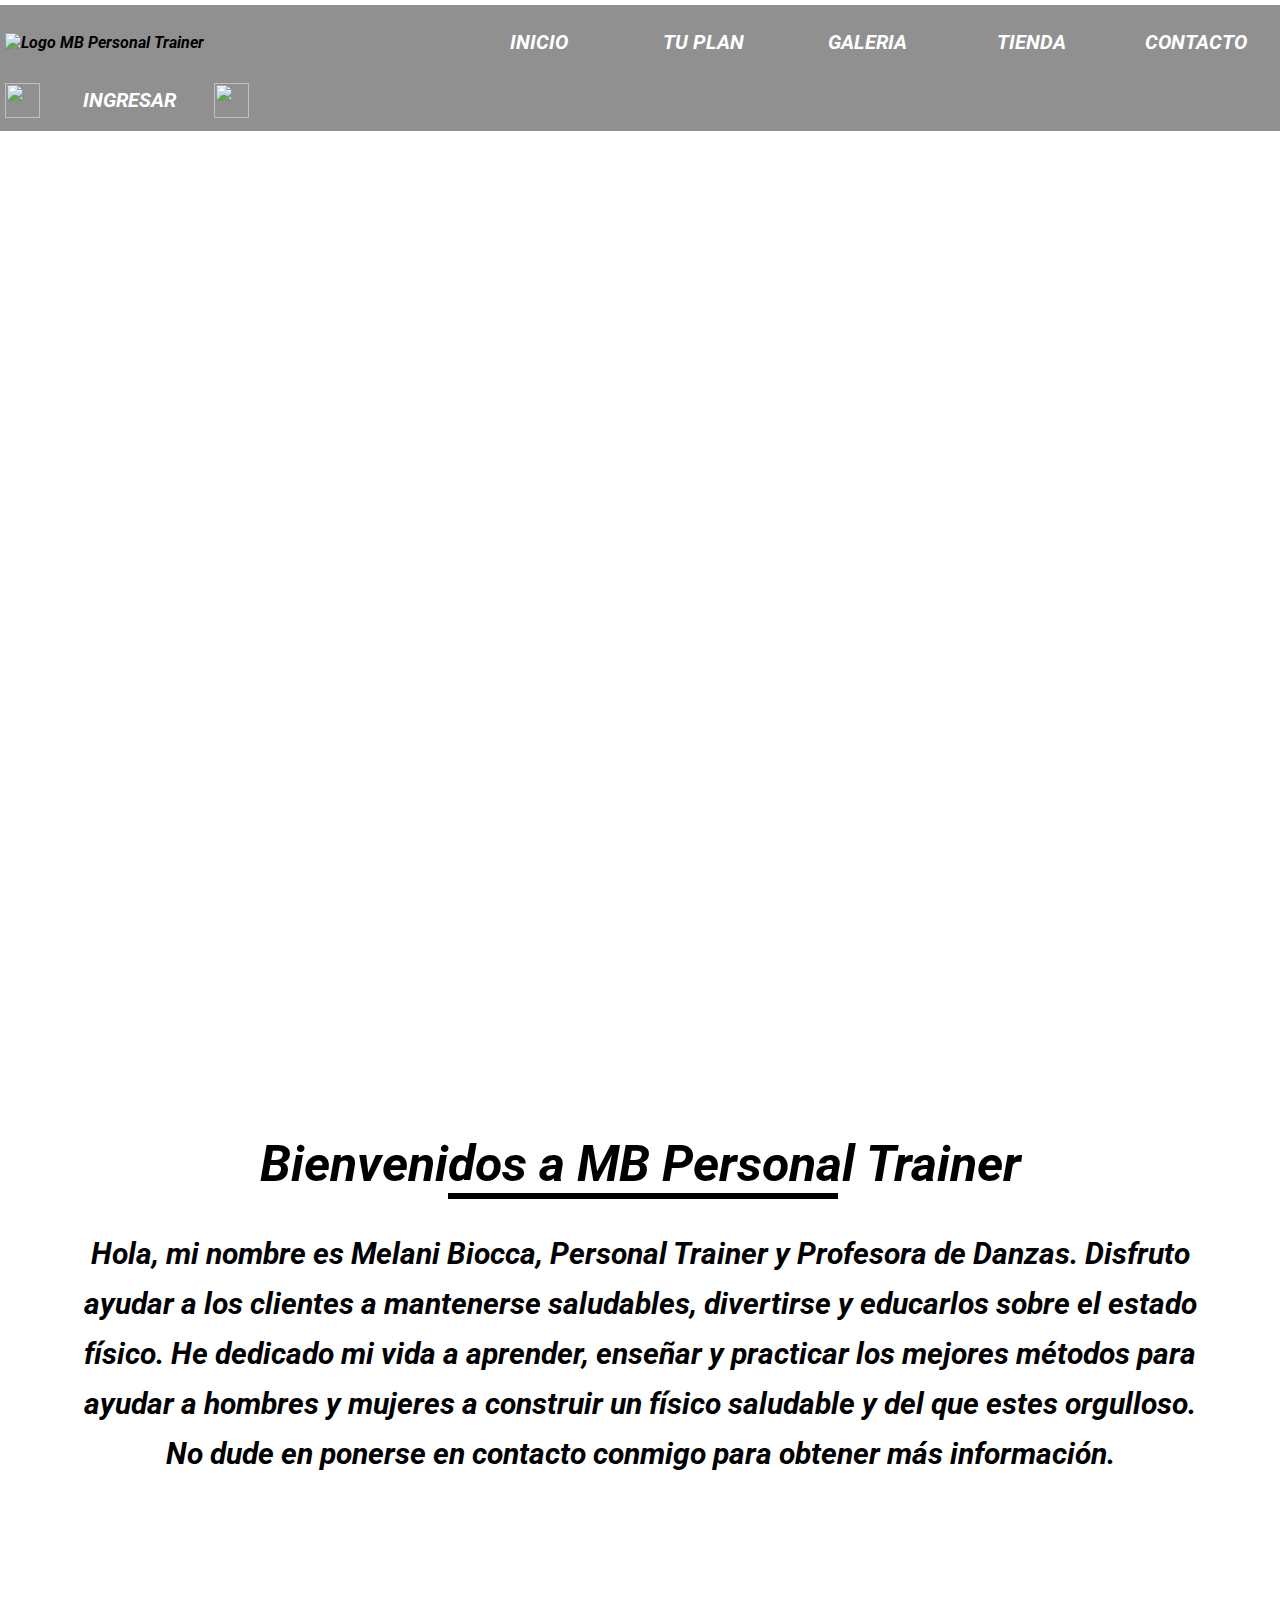
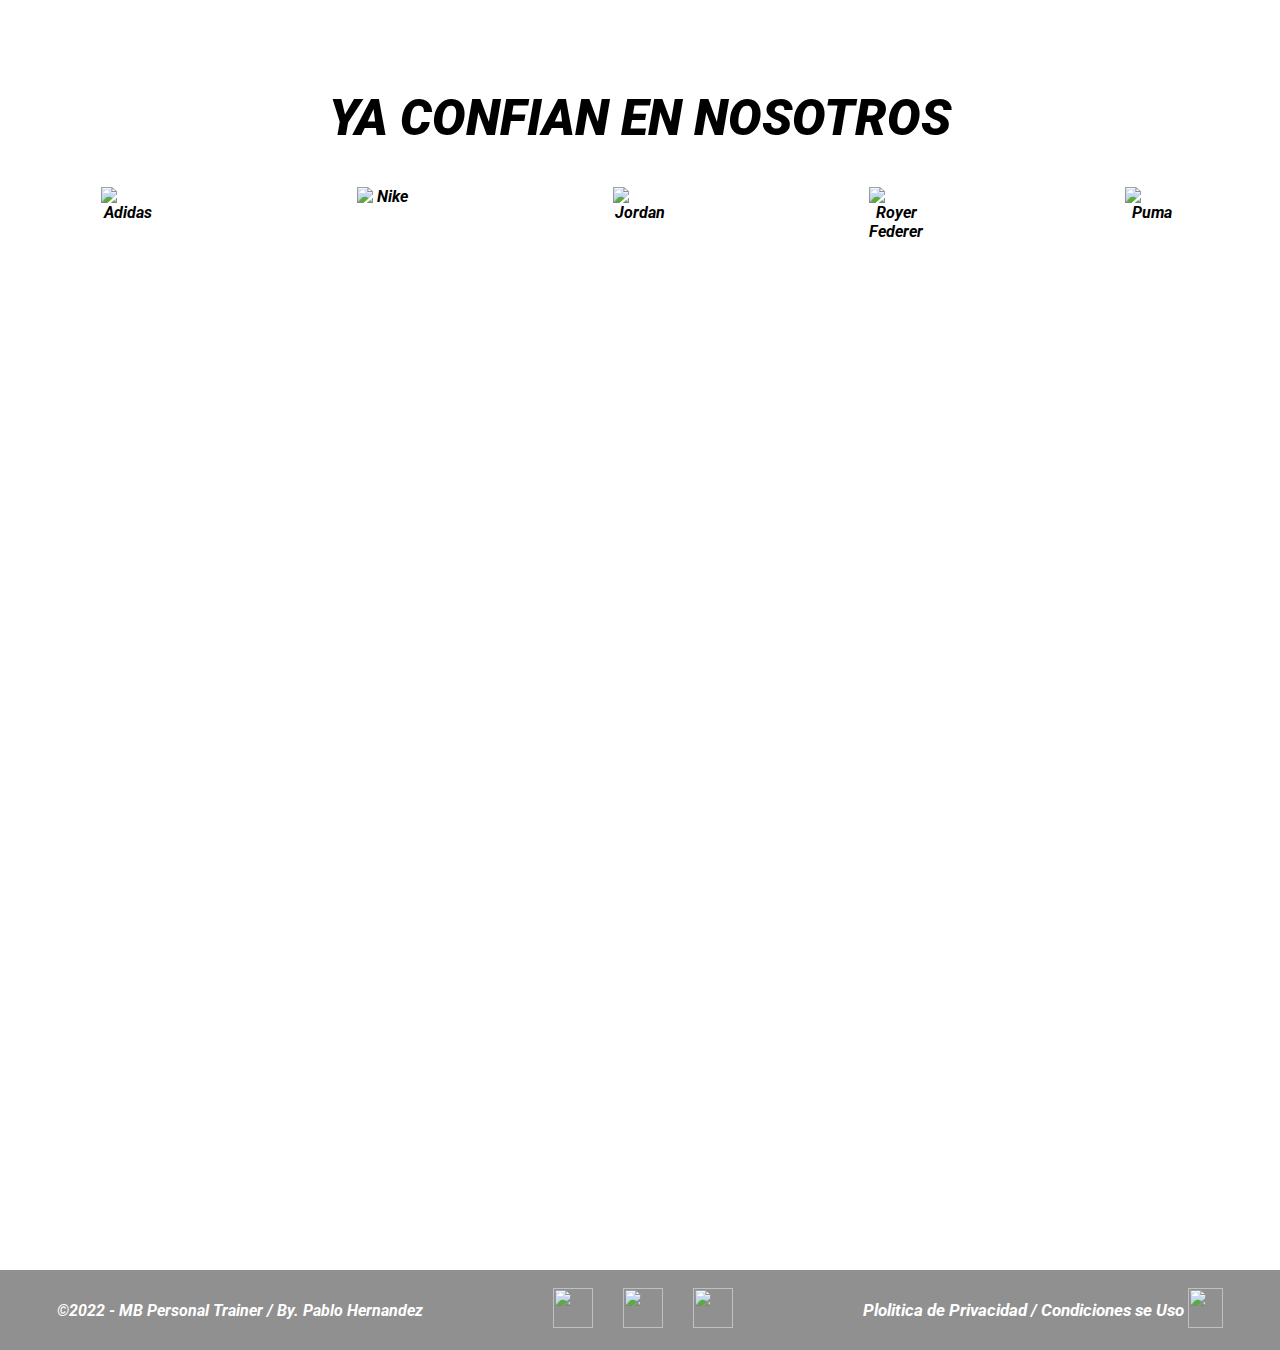
==== index.html @ a05c39cf "Correccion en elaces" ====
<!DOCTYPE html>
<html>
    <head>
        <meta charset="UTF-8">
        <title> MB Presonal Trainer</title>
        <meta name="viewport" content="width=device-width, initial-scale=1">
        <link rel="stylesheet" href="https://cdnjs.cloudflare.com/ajax/libs/animate.css/4.1.1/animate.min.css"/>
        <link rel="icon" href="Assets/Logo_Mini.png">
        <link rel="stylesheet" href="Styles/styles.css"/>
        <link rel="preconnect" href="https://fonts.googleapis.com">
        <link rel="preconnect" href="https://fonts.gstatic.com" crossorigin>
        <link href="https://fonts.googleapis.com/css2?family=Archivo+Black&family=Roboto:ital,wght@1,900&display=swap" rel="stylesheet">
    </head>
    <body class="fondoHome fondoHeigth" id="secParalax1">
        <section class="index">
            <section id="header">
                <!--Cabecera de la Paguina-->
                <header>
                    <div class="navBar">
                        <figure>
                            <!--Logo-->
                            <img src="Assets/Logo.png" alt="Logo MB Personal Trainer" width="190" height="110" title="Logo MB Personal Trainer"/>
                        </figure>
                            <!--Barra de Navegacion-->
                        <nav>
                            <ul>
                                <li><a href="index.html">INICIO</a></li>
                                <li><a href="Pages/Plans.html">TU PLAN</a></li>
                                <li><a href="Pages/Gallery.html">GALERIA</a></li>
                                <li><a href="Pages/Shop.html">TIENDA</a></li>
                                <li><a href="Pages/Contact.html">CONTACTO</a></li>
                            </ul>
                        </nav>
                            <!--Login, Ingreso y Carrito-->
                        <section>
                            <a class="login" title="user" href="#"><img src="Assets/login_w.png" width="35px" height="35px" id="user"></a>
                            <a title="ingreso" href="Pages/User.html"><input class="buttonUser" type="submit" value="INGRESAR"/></a>
                            <a class="carrito" title="carro" href="#"><img src="Assets/carro_w.png" width="35px" height="35px" id="carro"></a>
                        </section>
                    </div>
                    <!--Barra de Navegacion Formato 768px y 480px-->
                    <div class="nav480">
                        <!--Logo-->
                        <section>
                            <img src="Assets/Logo.png" alt="Logo MB Personal Trainer" width="130" height="70" title="Logo MB Personal Trainer"/>
                        </section>
                        <!--Login y Menu-->
                        <section class="loginMenu">
                            <div>
                                <a class="login" title="user" href="#"><img src="Assets/login_w.png" width="35px" height="35px" id="user"></a> 
                            </div>
                            <div>
                                <ul class="contenMenu">
                                    <li><a class="menuIcono" title="menu" href="#"><img src="Assets/menu_w.png" id="menu"></a>
                                        <ul class="menu">
                                            <li><a href="index.html">INICIO</a></li>
                                            <li><a href="Pages/Plans.html">TU PLAN</a></li>
                                            <li><a href="Pages/Gallery.html">GALERIA</a></li>
                                            <li><a href="Pages/Shop.html">TIENDA</a></li>
                                            <li><a href="Pages/Contact.html">CONTACTO</a></li>

                                        </ul>
                                    </li>
                                </ul>
                            </div>
                        </section>
                    </div>
                </header>
            </section>
            <!--Contenido de la Paguina-->
            <section id="index__hijo__1">
                <!--Texto Inicio-->
                <div class="textCentral">
                    <article>
                        <p class="textPrinc">SIN EXCUSAS.</p>
                        <p class="secText">JUST DO IT.</p>
                    </article>
                </div>
            </section>
            <!--Sobre Nosotros-->
            <section id="index__hijo__2">
                <div class="fondoHome fondoHeigth" id="secParalax2">
                    <section class="nosotros">
                        <article>
                            <h1 class="tituloNosotros">Bienvenidos a MB Personal Trainer</h1>
                            <hr class="subrayado"/>
                            <p>Hola, mi nombre es Melani Biocca, Personal Trainer y Profesora de Danzas.
                            Disfruto ayudar a los clientes a mantenerse saludables, divertirse y educarlos sobre el estado físico.
                            He dedicado mi vida a aprender, enseñar y practicar los mejores métodos para ayudar a hombres y mujeres a construir un físico saludable y del que estes orgulloso. 
                            No dude en ponerse en contacto conmigo para obtener más información.</p>
                        </article> 
                        <!--Confian en Nosotros-->
                        <article class="marcas">
                            <hi class="marcasTitulo">YA CONFIAN EN NOSOTROS</hi>
                            <!--Marcas-->
                            <figure class="marcasLogos">
                                <img src="Assets/adidas.png" alt="Adidas" id="user"></a>
                                <img src="Assets/nike.png" alt="Nike" id="user"></a>
                                <img src="Assets/jordan.png" alt="Jordan" id="user"></a>
                                <img src="Assets/rf.png" alt="Royer Federer" id="user"></a>
                                <img src="Assets/puma.png" alt="Puma" id="user"></a>
                            </figure>
                        </article>                    
                    </section>
                </div>
            </section>
            <!--Texto Final-->
            <section id="index__hijo__3">
                <div class="fondoHome fondoHeigth">
                    <section class="textCentral">
                        <article>
                            <p class="textPrinc">COMIENZA YA.</p>
                            <p class="secText">JUST DO IT.</p>
                        </article>
                    </section>
                </div>
            </section>
            <!--Footer-->
            <section id="footer">
                <footer class="footer">
                    <!--Copyright-->
                    <div>
                        <span>&copy;2022 - MB Personal Trainer / By. Pablo Hernandez</span>
                    </div>
                    <!--Redes--> 
                    <div>
                        <aside class="redes">
                                <a title="Facebook" href="https://es-la.facebook.com/" target="_blank"><img src="Assets/facebook_w.png" id="Facebook"></a>
                                <a title="Instagram" href="https://www.instagram.com/" target="_blank"><img src="Assets/Insta_w.png" id="Instagram"></a>
                                <a title="Whatsapp" href="https://www.whatsapp.com/" target="_blank"><img src="Assets/whatsapp_w.png" id="Whatsapp"></a>
                        </aside>
                    </div>
                    <!--Politica y Condiciones-->
                    <div>
                        <ul>
                            <li><a href="Pages/Politica.html">Plolitica de Privacidad</a></li>
                            <li> / </li>
                            <li><a href="Pages/Uso.html">Condiciones se Uso</a></li>
                            <li><img src="Assets/Logo_Mini.png" width="35" height="40" id="Logo"></li>
                        </ul>
                    </div>
                </footer>
            </section>
        </section>
    </body>
</html>
---- Styles/styles.css ----
/*html*/
*{    
    margin: 0; padding: 0;
    font-family: 'Archivo Black', sans-serif;
    font-family: 'Roboto', sans-serif;
    font-style: italic;
    font-weight: bold;
    text-align: center;
}
/* Estructura de Fondo*/
.fondoHome{
    width: 100%;
    background-position: center center;
    background-repeat: no-repeat;
    background-size: cover;
    background-attachment: fixed;
}
.fondoHeigth{
    height: auto;
}
/*Fondo Inicio*/
#secParalax1{
    background-image: url(Assets/FondoInicio.jpg);
}
#secParalax2{
    background-image: url(Assets/FondoInicio2.jpg);
    }
/*Fondo Tu Plan*/
.fondoPlans{
    background-image: url(Assets/FondoTuPlan.jpg);
}
/*Fondo Gallery*/
.fondoGallery{
    background-image: url(Assets/FondoGallery.jpg);
}
/*Fondo Shop*/
.fondoShop{
    background-image: url(Assets/Galeria8.jpg);
}
/*Fondo Contact*/
.fondoContact{
    background-image: url(Assets/FondoContact.jpg);
}
/*Cabecera*/
/*Barra de Navegacion*/
.navBar{
    background-color: rgba(0, 0, 0, 0.436);
    display: flex;
    flex-flow: row wrap;
    justify-content: space-between;
    align-items: center;
    margin-top: 5px;
    padding: 5px;
}
nav ul{
	list-style-type: none;
}
nav li{
    display: inline-block;
	text-align: center;
    object-position: center;
}
nav li a{
    background-color:transparent;
    color:#ffffff;
    font-size: 20px;
    text-decoration: none;
    display: block;
    padding: 20px 30px 20px 30px;
    width: 100px;
    -webkit-transition-duration: 0.4s;
    transition-duration: 0.4s;
}
nav li a:hover{
    background-color: #ffffff;
    color: rgb(0, 0, 0);
}
/*Barra de Navegacion 480px*/
.nav480{
    display: none;
    background-color: rgba(0, 0, 0, 0.436);
    flex-flow: row wrap;
    justify-content: space-between;
    align-items: center;
    margin-top: 5px;
    padding: 5px;
}
.loginMenu{
    display: flex;
    align-items: center;
}
.contenMenu > li{
    float: left;
    list-style: none;
    position: relative;
}
.contenMenu{
    display: inline-block;
}
.contenMenu li ul {
    display: none;
    position: absolute;
    top: 130%;
    right: 0%;
}
.contenMenu li:hover ul{
    display: block;
    transition: all 500ms ease-out;
}
.contenMenu ul{
    list-style: none;
}
.menu li a{
    width: 410px;
    display: block;
    text-decoration: none;
    background-color: rgba(0, 0, 0, 0.436);
    color:#ffffff;
    padding: 20px 30px 20px 30px;
    font-size: 15px;

}
.menu li a:hover{
    background-color: #ffffff;
    color: rgb(0, 0, 0);
}
.menuIcono{
    vertical-align: middle;
}
.menuIcono img{
    width:55px;
    height:60px;
}
/*Ingreso*/
.login{
    margin-right: 15px;
    vertical-align: middle;
}
.buttonUser{
    background-color:transparent;
    border-radius: 8px;
    border: none;
    color: #ffffff;
    padding: 10px 20px;
    text-decoration: none;
    display: inline-block;
    font-size: 20px;
    margin: 4px 4px ;
    -webkit-transition-duration: 0.4s;
    transition-duration: 0.4s;
    cursor: pointer;
}
.buttonUser:hover{
    background-color: #ffffff;
    color: rgb(0, 0, 0);
}
/*Carro Tienda*/
.carrito{
    vertical-align: middle;
    margin-left: 10px;
    margin-right: 15px;
}
/*Contenido de la Pagina Inicio*/
.index{
    display: grid;
    grid-template-columns: 1fr;
    grid-template-rows: 15% repeat(3, 100vh) 12%;
    grid-template-areas: 
    "header"
    "index__hijo__1"
    "index__hijo__2"
    "index__hijo__3"
    "footer";   
    width: 100%;
    height: 100vh;
}
#header{
    grid-area: header;
}
#index__hijo__1{
    grid-area: index__hijo__1;
}
#index__hijo__2{
    grid-area: index__hijo__2;
}
#index__hijo__3{
    grid-area: index__hijo__3;
}
#footer{
    grid-area: footer;
    align-items: end;
}
.textCentral{
    background-color: transparent;
    color: #ffffff;
    height: 400px;
    margin-top: 350px;
}
.textPrinc{
    font-size: 150px;
    padding-bottom: 0;
    margin-bottom: 0;
}
.secText{
    font-size: 50px;    
    text-align: right;
    padding-right: 200px;
    margin-top: 0;
}
/*Seccion Bienvenidos*/
.fondoBienvenidos{
    width: 100%;
    height: 100vh;
    background-position: center center;
    background-repeat: no-repeat;
    background-size: cover;
    background-attachment: fixed;
}   
.nosotros{
    color: #000000;
    height: 100vh;
    width: 100%;
}
.tituloNosotros{
    padding-top: 100px;
    font-size: 50px;
}
.subrayado{
    border: 3px solid;
    color: #000000;
    width: 30%;
    margin-left: 35%;
}
.nosotros p{
    padding: 30px 70px 30px 70px;
    font-size: 30px;
    line-height: 50px;
}
/*Seccion Confian en Nosotros*/
.marcas{
    margin-top: 180px;
    display: flex;
    flex-direction: column;
    align-content: center;
    width: 100%;
 }
.marcasTitulo{
    font-size: 50px;
    font-weight: 900;
}
.marcasLogos{
    margin-top: 40px;
    margin-bottom: 20px;
    width: auto;
    display: flex;
    flex-direction: row;
    justify-content:space-around;
}
.marcasLogos img:hover{
    transition: transform .5s ease;
    transform: scale(1.5);
}
.marcasLogos img{
    width: 55px;
    height: 55px;
}
/*Contenido Pagina Tu Plan*/
.plans{
    display: grid;
    grid-template-columns: repeat(3, 1fr);
    grid-template-rows: 15% repeat(2, 50%) 12%;
    grid-template-areas: 
    "header header header"
    "personal grupo distancia"
    ". nutri ."
    "footer footer footer";   
    width: 100%;
    height: 100vh;
    row-gap: 50px;
}
#personal{
    grid-area: personal;
}
#grupo{
    grid-area: grupo;
}
#distancia{
    grid-area: distancia;
}
#nutri{
    grid-area: nutri;
}
.contenedor{
    max-width: 100%;
    display: flex;
    flex-direction: column;
    justify-content: center;
    align-items: center;
}
.figure{
    position: relative;
    height: 400px;
    width: 440px;
    overflow: hidden;
    border-radius: 20px;
    cursor: pointer;
}
.imagen{
    margin-top: 20%;
    width: 60%;
    height: 60%;
    transition: all 500ms ease-out;
}
.texto{
    position: absolute;
    top: 0;
    width: 100%;
    height: 100%;
    background-color: rgba(255, 255, 255, 0.719);
    opacity: 0;
    visibility: hidden;
    transition: all 500ms ease-out;
}
.figure:hover .texto{
    opacity: 1;
    visibility:visible;
}
.figure:hover img{
    transform: scale(1.3);
}
.figure:hover .texto p{
    margin-top: 60px;
    margin-bottom: 25px;
    transition: all 500ms ease-out;
}
.figure .texto p{
    display: flex;
    flex-direction: column;
    vertical-align: middle;
    color:#000000;
    font-weight: 600;
    margin-bottom: 120px;
    margin-top: 10px;
    transition: all 500ms ease-out;
}
.textA{
    font-size: 20px;
}
.textB{
    font-size: 45px;
}
.enlaces{
    list-style-type: none;
}
.enlaces li{
    display: block;
    object-position: center;    
    color:#000000;
    font-size: 20px;
    line-height: 1.5;
    width: 100%;
    max-width: 350px;
    margin: auto;
}
.iconoTilde{
    width: 12px;
    height: 12px;
    margin-right: 5px;
}
.iconosPlans{
    width: 35px;
    height: 35px;
    margin-right: 10px;
}
.pieContenedor{
    color: #ffffff;
    font-size: 35px;
    margin-top: 15px;
}
/*Contenido Gallery*/
/*Formato de Contenido de la Pagina*/
.contenido{
    display: flex;
    flex-flow: column wrap;
    width: 100%;
    height: auto;
    min-height: 100vh;
}
.galleryPage{
    display: grid;
    grid-template-columns: 1fr;
    grid-template-rows: 10% 1fr 5%;
    grid-template-areas: 
    "header"
    "gallery"
    "footer";
    width: 100%;
    height: auto;
}
.galleryConten{
    display: grid;
    grid-template-columns: repeat(3, 1fr) 8% repeat(2, 1fr);
    grid-template-rows: repeat(5, 1fr);
    grid-template-areas: 
    "gallery1 gallery2 gallery2 gallery3 gallery3 gallery4"
    "gallery5 gallery2 gallery2 gallery6 gallery6 gallery6"
    "gallery5 gallery7 gallery8 gallery6 gallery6 gallery6"
    "gallery9 gallery9 gallery10 gallery10 gallery11 gallery12"
    "gallery9 gallery9 gallery13 gallery13 gallery11 gallery12";
    grid-gap: 10px;
    justify-items: stretch;
    align-items: stretch;
    margin: 5em auto;    
    width: 90%;
    min-width: 1000px;
}
/*Imagenes Galeria*/
.galleryImg{
    width: 100%;
    height: 100%;
    object-fit: cover;
    cursor: pointer;
}
.galleryConten img{
    border-radius: 30px;
    transition: all 500ms ease-out;
}
.galleryConten img:hover{
    transition: all 500ms ease-out;
    transform: scale(1.1);
}
.gallery1{
    grid-area: gallery1;
}
.gallery2{
    grid-area: gallery2;
}
.gallery3{
    grid-area: gallery3;
}
.gallery4{
    grid-area: gallery4;
}
.gallery5{
    grid-area: gallery5;
}
.gallery6{
    grid-area: gallery6;
}
.gallery7{
    grid-area: gallery7;
}
.gallery8{
    grid-area: gallery8;
}
.gallery9{
    grid-area: gallery9;
}
.gallery10{
    grid-area: gallery10;
}
.gallery11{
    grid-area: gallery11;
}
.gallery12{
    grid-area: gallery12;
}
.gallery13{
    grid-area: gallery13;
}
/*Contenido Shop*/
.shop{
    display: grid;
    grid-template-columns: 15% repeat(3, 1fr) 15%;
    grid-template-rows: 20% 10% 1fr 10% 15%;
    grid-template-areas: 
    "header header header header header"
    ". . . . ."
    ". product1 product2 product3 ."
    ". . . . ."
    "footer footer footer footer footer";
    width: 100%;
    height: auto;
}
#product1{
    grid-area: product1;
}
#product2{
    grid-area: product2;
}
#product3{
    grid-area: product3;
}
.productShop{
    display: flex;
    flex-direction: column;
    justify-content: center;
    align-items: center;
}
.product{
    display: flex;
    position: relative;
    width: 300px;
    height: 470px;
    overflow: hidden;
    cursor: pointer;
    box-shadow: rgba(0, 0, 0, 0.35) 0px 5px 15px;
    background: linear-gradient(90deg, #ebffee 0%, #e8f0ff 100%);
    border-radius: 10px;
}
.image{
    position: absolute;
    top: 0;
    left: -34%;
}
.contenido{
    width: 100%;
    height: 100%;
    top: 82%;
    position: absolute;
}
.contenido h2{
    font-size: 30px;
}
.productShop p{
    background: linear-gradient(90deg, #d0ffd7 0%, #c8dcff 100%);
    padding: 10px 20px;
    border-radius: 10px;
    font-size: 30px;
    transform: translate(120px, -30px);
    box-shadow: rgba(0, 0, 0, 0.16) 0px 10px 36px 0px, rgba(0, 0, 0, 0.06) 0px 0px 0px 1px;
    cursor: pointer;
}
.product .description h3{
    font-size: 30px;
    margin-bottom: 15px;
}
.description{
    display: flex;
    justify-content: center;
    align-items: center;
    width: 100%;
    height: 100%;
    position: absolute;
    flex-wrap: nowrap;
    flex-direction: column;
    backdrop-filter: blur(30px);
    transform: translatex(100%);
    transition: all 0.6s;
    border-radius: 10px;
}
.enlaces{
    list-style-type: none;
}
.enlacesShop li{
    display: block;
    object-position: center;    
    color:#000000;
    font-size: 18px;
    line-height: 1.5;
    width: 90%;
    margin-left: 5%;
}
.iconoTilde{
    width: 12px;
    height: 12px;
    margin-right: 5px;
}
.buttonShop{
    transform: translate(-100px, 15px);
    padding: 10px 15px 8px 12px; 
    font-size: 20px;
    cursor: pointer;
    border: none;
    color: white;
    background: #58B0F6;
    box-shadow: 1px 1px 30px -5px #58B0F6;
    border-radius: 10px;
    transition: box-shadow 600ms;
}
.buttonShop:hover{
    box-shadow: 1px 1px 30px 0px #449de6;
}
.productShop p:hover{
    box-shadow: 1px 1px 30px 0px rgba(0, 0, 0, 0.16);
}
.product:hover .description{
    transform: translatex(0);
}
/*Contenido Contact*/
.contact{
    display: grid;
    grid-template-columns: 10% 1fr 10%;
    grid-template-rows: 15% 5% 1fr 5% 12%;
    grid-template-areas: 
    "header header header"
    ". . ."
    ". contact ."
    ". . ."
    "footer footer footer";
    width: 100%;
    height: 100vh;
}
#contact{
    grid-area: contact;
}
#contact form{
    width: 800px;
    margin: auto;
    margin-top: 70px;
    background: #dddddd49;
    padding: 10px 20px;
    box-sizing: border-box;
    border-radius: 10px;
}
#contact form h2{
    text-align: center;
    margin: 0;
    font-size: 30px;
    margin-bottom: 15px;
}
.input{
    width: 100%;
    margin-bottom: 10px;
    padding: 15px;
    box-sizing: border-box;
    text-align: justify;
    border: none;
    border-radius: 7px;
    font-size: 15px;
    background: #ffffffe5;
}
.checks{
    display: flex;
    width: 100%;
    justify-content: start;
    background: #ffffffe5;
    margin-bottom: 10px;
    border: none;
    border-radius: 7px;
    font-size: 15px;
    padding: 15px;
    box-sizing: border-box;
}
.check{
    border: none;
    vertical-align: middle;
    margin-left: 20px;
    margin-bottom: 1px;
}
.check label{
    font-size: 15px;
}
.ckeckButton{
    display: flex;
    justify-content: space-between;
    align-items: center;
}
.checkCond{
    border: none;
    vertical-align: middle;
    margin-right: 5px;
    margin-bottom: 1px;
}
.checkButton label{
   font-size: 15px;
}
.region{
    width: 100%;
    border: none;
    border-radius: 7px;
    font-size: 15px;
    box-sizing: border-box;
    padding: 15px;
    margin-bottom: 10px;
    background: #ffffffe5;
}
#contact form textarea{
    min-height: 100px;
    max-height: 200px;
    max-width: 100%;
    min-width: 100%;
}
.buttonForm{
    width: 100px;
    border: none;
    border-radius: 7px;
    padding: 15px;
    box-sizing: border-box;
    margin-bottom: 10px;
    font-size: 15px;
    cursor: pointer;
}
/*Pie de Pagina*/
.footer{
    display: flex;
    flex-flow: row wrap;
    justify-content: space-around;
    align-items: center;
    background-color: rgba(0, 0, 0, 0.436);
    padding: 15px 0;
    color: #ffffff;
    height:50px;
    width: 100%;
    margin-top: 35px;
}
footer ul{
	list-style-type: none;
}
footer li{
    display: inline-block;
    object-position: center;
    vertical-align: middle;
}
footer li a{
    background-color:transparent;
    color:#ffffff;
    font-size: 17px;
    text-decoration: none;
}
/*Redes Sociales*/
.redes{
    display: flex;
    flex-flow: row wrap;
    justify-content: center;
}
.redes a{
    vertical-align: middle;
    margin: auto 15px auto 15px;
}
.redes a img{
    width: 40px;
    height:40px;
    transition: all 500ms ease-out;
}
.redes a img:hover{
    transition: all 500ms ease-out;
    transform: scale(1.3);
}
@media screen and (max-width: 768px) {
    /*Barra de Nabegacion*/
    .navBar{
        display: none;
    }
    .nav480{
        display: flex;
    }
    .menu li a{
        width: 700px;
    }
    /*Index*/
    .index{
        grid-template-columns: 1fr;
        grid-template-rows: 20% 100vh 1fr 100vh 30%;
    }
    .textCentral{
        height: 100px;
        margin-top: 220px;
    }
    .textPrinc{
        font-size: 80px;
    }
    .secText{
        font-size: 20px;    
    } 
    .nosotros{
        height: 100%;
    }
    .tituloNosotros{
        padding-top: 50px;
        font-size: 30px;
    }
    .subrayado{
        border: 1px solid;
        color: #000000;
        width: 30%;
        margin-left: 35%;
    }
    .nosotros p{
        padding: 30px 70px 30px 70px;
        font-size: 15px;
        line-height: 25px;
    }
    .marcas{
        margin-top: 20px;
    }
    .marcasTitulo{
        font-size: 30px;
    }
    .marcasLogos{
        margin-top: 20px;
    }
    .marcasLogos img{
        width: 40px;
        height: 40px;
    }
    /*Plans*/
    .plans{
        grid-template-columns: repeat(2, 1fr);
        grid-template-rows: 20% repeat(2, 300px) 25%;
        grid-template-areas: 
        "header header"
        "personal grupo"
        "distancia nutri"
        "footer footer";   
        row-gap: 20px;
    }
    #header{
        z-index: 100;
    }
    #personal{
        z-index: 99;
    }
    .figure{
        height: 260px;
        width: 260px;
    }
    .enlaces li{
        font-size: 12px;
    }
    .imagen{
        width: 65%;
        height: 65%;
    }
    .figure:hover .texto p{
        margin-top: 40px;
        margin-bottom: 25px;
    }
    .textA{
        font-size: 15px;
    }
    .textB{
        font-size: 35px;
    }
    .iconoTilde{
        width: 8px;
        height: 8px;
    }
    .iconosPlans{
        width: 25px;
        height: 25px;
    }
    .pieContenedor{
        font-size: 25px;
        margin-top: 10px;
    }
    /*Gallery*/
    .galleryPage{
        grid-template-rows: 4% 1fr 5%;
        row-gap: 10px;
        width: 100%;
        max-width: 768px;
        height: auto;
    }
    .galleryConten{
        grid-template-columns: repeat(3, 1fr);
        grid-template-rows: repeat(10, 250px);
        grid-template-areas: 
        "gallery1 gallery2 gallery2"
        "gallery5 gallery2 gallery2"
        "gallery5 gallery7 gallery7"
        "gallery3 gallery13 gallery13"
        "gallery6 gallery6 gallery6"
        "gallery6 gallery6 gallery6"
        "gallery10 gallery11 gallery12"
        "gallery10 gallery11 gallery12"
        "gallery9 gallery9 gallery8"
        "gallery9 gallery9 gallery4";
        margin: 0;
        width: 100%;
        min-width: 0;
    }
    .galleryImg{
        width: 100%;
    }
    /*Shop*/
    .shop{
        grid-template-columns: repeat(2, 1fr);
        grid-template-rows: 5% 5% repeat(2, 1fr) 12%;
        grid-template-areas: 
        "header header"
        ". ."
        "product1 product2"
        "product3 product3"
        "footer footer";
    }
    .enlacesShop li{
        font-size: 19px;
    }
    /*Contact*/
    .contact{
        grid-template-columns: 1fr;
        grid-template-rows: 15% 1fr 20%;
        grid-template-areas: 
        "header"
        "contact"
        "footer";
        height: 100vh;
    }
    #contact form{
        width: 400px;
    }
    /*Contact*/
    .contact{
        grid-template-columns: 1fr;
        grid-template-rows: 15% 1fr 20%;
        grid-template-areas: 
        "header"
        "contact"
        "footer";
        height: 100vh;
    }
    #contact form{
        width: 650px;
    }
    /*Footer*/
    .footer{
        flex-direction: column;
        height: 130px;
        width: 100%;
        padding: 0;
    }
    .redes{
        padding-top: 15px;
    }
}

@media screen and (max-width: 480px) {
    /*Barra de Nabegacion*/
    .navBar{
        display: none;
    }
    .nav480{
        display: flex;
    }    
    .menu li a{
        width: 410px;
    }
    /*Index*/
    .index{
        grid-template-columns: 1fr;
        grid-template-rows: 10% 900px 1600px 900px 22%;
    }
    #secParalax1{
        background-image: url(Assets/FondoInicio480.jpg);
    }
    #secParalax2{
        background-image: url(Assets/FondoInicio2480.jpg);
        }
    .textCentral{
        height: 100px;
        margin-top: 300px;
    }
    .textPrinc{
        font-size: 80px;
    }
    .secText{
        font-size: 20px;    
    } 
    .nosotros{
        height: 1600px;
    }
    .marcas{
        margin-top: 60px;
     }
     /*Plans*/
    .plans{
        grid-template-columns: 1fr;
        grid-template-rows: 20% repeat(4, 300px) 25%;
        grid-template-areas: 
        "header"
        "personal"
        "grupo"
        "distancia"
        "nutri"
        "footer";   
        row-gap: 20px;
    }
    #header{
        z-index: 100;
    }
    #personal{
        z-index: 99;
    }
    .figure{
        height: 260px;
        width: 260px;
    }
    .enlaces li{
        font-size: 12px;
    }
    .imagen{
        width: 65%;
        height: 65%;
    }
    .figure:hover .texto p{
        margin-top: 40px;
        margin-bottom: 25px;
    }
    .textA{
        font-size: 15px;
    }
    .textB{
        font-size: 35px;
    }
    .iconoTilde{
        width: 8px;
        height: 8px;
    }
    .iconosPlans{
        width: 25px;
        height: 25px;
    }
    .pieContenedor{
        font-size: 25px;
        margin-top: 10px;
    }
    /*Gallery*/
    .galleryPage{
        grid-template-rows: 4% 1fr 5%;
        grid-template-areas: 
        "header"
        "gallery"
        "footer";
        row-gap: 10px;
        width: 100%;
        max-width: 480px;
        height: auto;
    }
    .galleryConten{
        grid-template-columns: 480px;
        grid-template-rows: repeat(13, 1fr);
        grid-template-areas: 
        "gallery1"
        "gallery2"
        "gallery3"
        "gallery4"
        "gallery5"
        "gallery6"
        "gallery7"
        "gallery8"
        "gallery9"
        "gallery10"
        "gallery11"
        "gallery12"
        "gallery13";
        margin: 0;
        width: 100%;
        min-width: 0;
    }
    .galleryImg{
        width: 90%;
    }
    /*Shop*/
    .shop{
        grid-template-columns: 1fr;
        grid-template-rows: 5% 5% repeat(3, 1fr) 12%;
        grid-template-areas: 
        "header"
        "."
        "product1"
        "product2"
        "product3"
        "footer";
    }
    .enlacesShop li{
        font-size: 19px;
    }
    /*Contact*/
    .contact{
        grid-template-columns: 1fr;
        grid-template-rows: 15% 1fr 20%;
        grid-template-areas: 
        "header"
        "contact"
        "footer";
        height: 100vh;
    }
    #contact form{
        width: 400px;
    }
    /*Footer*/
    .footer{
        flex-direction: column;
        height: 180px;
        width: 100%;
        padding: 0;
     }
     .redes{
        padding-top: 15px;
     }
}
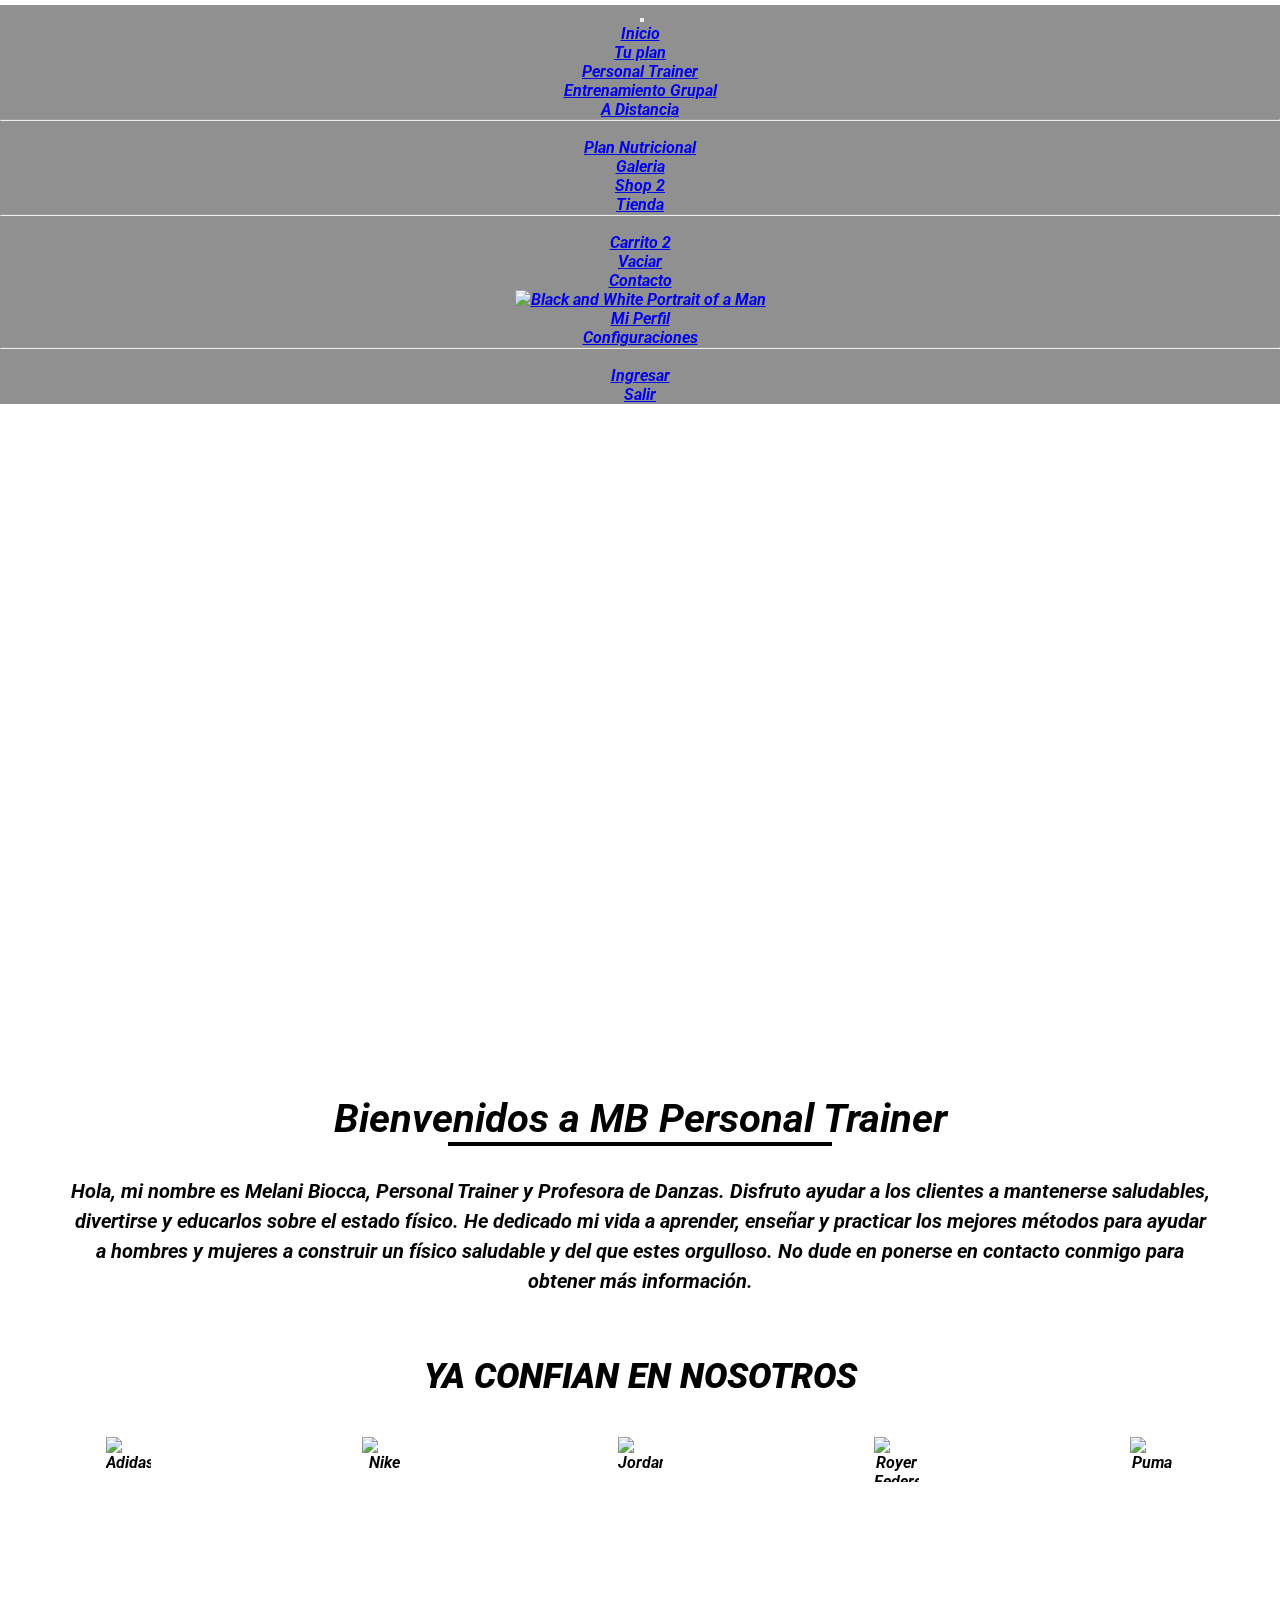
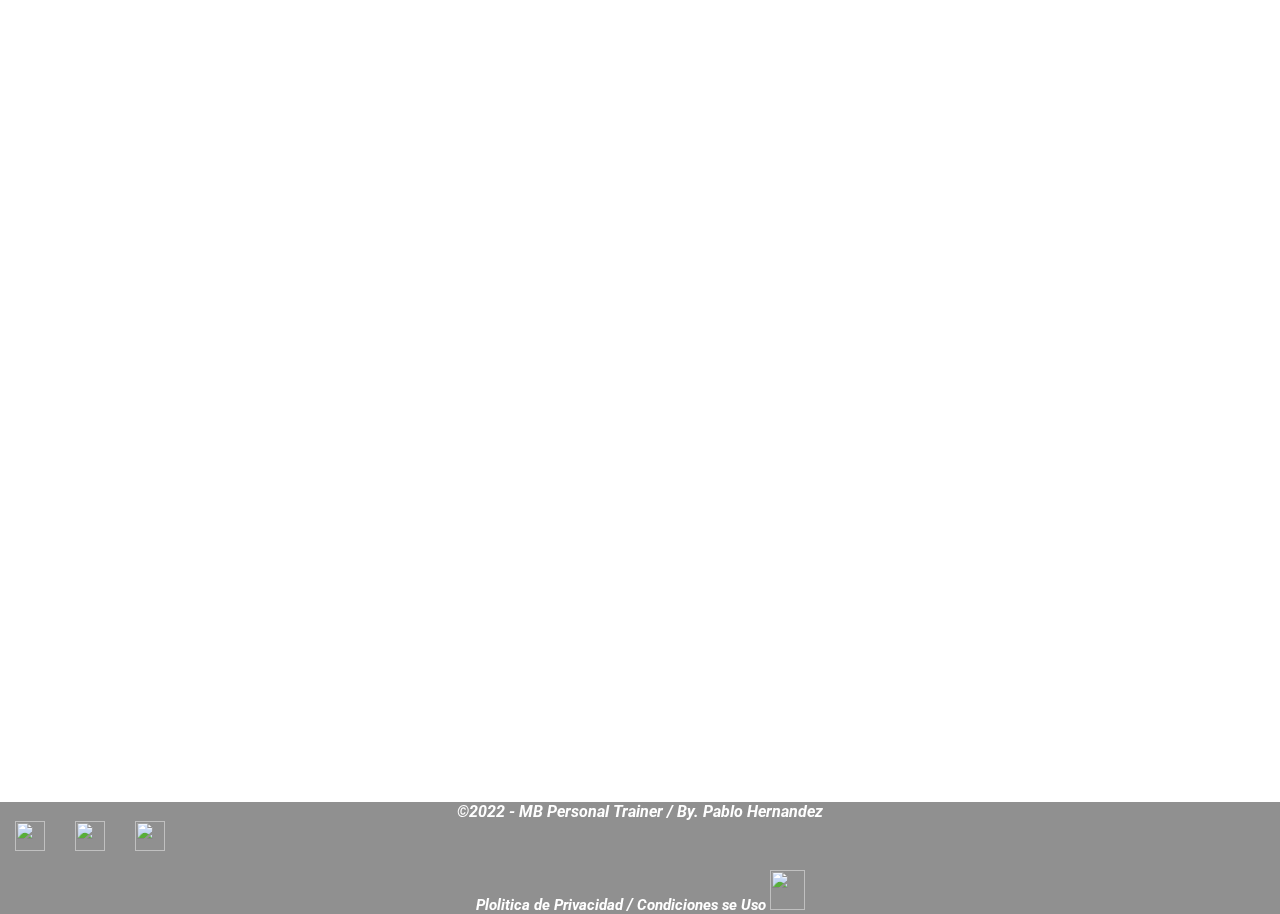
==== commit 15acc0e4: "Agregando Bootstrap" ====
--- a/index.html
+++ b/index.html
@@ -6,66 +6,67 @@
         <meta name="viewport" content="width=device-width, initial-scale=1">
         <link rel="stylesheet" href="https://cdnjs.cloudflare.com/ajax/libs/animate.css/4.1.1/animate.min.css"/>
         <link rel="icon" href="Assets/Logo_Mini.png">
+        <link href="https://cdn.jsdelivr.net/npm/bootstrap@5.2.0-beta1/dist/css/bootstrap.min.css" rel="stylesheet" integrity="sha384-0evHe/X+R7YkIZDRvuzKMRqM+OrBnVFBL6DOitfPri4tjfHxaWutUpFmBp4vmVor" crossorigin="anonymous">
         <link rel="stylesheet" href="Styles/styles.css"/>
         <link rel="preconnect" href="https://fonts.googleapis.com">
         <link rel="preconnect" href="https://fonts.gstatic.com" crossorigin>
         <link href="https://fonts.googleapis.com/css2?family=Archivo+Black&family=Roboto:ital,wght@1,900&display=swap" rel="stylesheet">
     </head>
-    <body class="fondoHome fondoHeigth" id="secParalax1">
+    <body class="fondoHome" id="secParalax1">
         <section class="index">
             <section id="header">
                 <!--Cabecera de la Paguina-->
-                <header>
-                    <div class="navBar">
-                        <figure>
-                            <!--Logo-->
-                            <img src="Assets/Logo.png" alt="Logo MB Personal Trainer" width="190" height="110" title="Logo MB Personal Trainer"/>
-                        </figure>
-                            <!--Barra de Navegacion-->
-                        <nav>
-                            <ul>
-                                <li><a href="index.html">INICIO</a></li>
-                                <li><a href="Pages/Plans.html">TU PLAN</a></li>
-                                <li><a href="Pages/Gallery.html">GALERIA</a></li>
-                                <li><a href="Pages/Shop.html">TIENDA</a></li>
-                                <li><a href="Pages/Contact.html">CONTACTO</a></li>
-                            </ul>
-                        </nav>
-                            <!--Login, Ingreso y Carrito-->
-                        <section>
-                            <a class="login" title="user" href="#"><img src="Assets/login_w.png" width="35px" height="35px" id="user"></a>
-                            <a title="ingreso" href="Pages/User.html"><input class="buttonUser" type="submit" value="INGRESAR"/></a>
-                            <a class="carrito" title="carro" href="#"><img src="Assets/carro_w.png" width="35px" height="35px" id="carro"></a>
-                        </section>
+                <nav class="navbar navbar-expand-lg navbar-dark">
+                    <div class="container-fluid">
+                      <a class="navbar-brand" href="#"><img class="img-fluid" src="Assets/Logo.png" alt="" width="100"></a>
+                      <button class="navbar-toggler" type="button" data-bs-toggle="collapse" data-bs-target="#navbarSupportedContent" aria-controls="navbarSupportedContent" aria-expanded="false" aria-label="Toggle navigation">
+                        <span class="navbar-toggler-icon"></span>
+                      </button>
+                      <div class="collapse navbar-collapse" id="navbarSupportedContent">
+                        <ul class="navbar-nav me-auto mb-2 mb-lg-0">
+                            <li class="nav-item"><a class="nav-link active" aria-current="page" href="#">Inicio</a></li>
+                            <li class="nav-item dropdown">
+                              <a class="nav-link dropdown-toggle" href="#" id="navbarDropdown" role="button" data-bs-toggle="dropdown" aria-expanded="false">Tu plan</a>
+                              <ul class="dropdown-menu" aria-labelledby="navbarDropdown">
+                                <li><a class="dropdown-item" href="Pages/Plans.html">Personal Trainer</a></li>
+                                <li><a class="dropdown-item" href="#">Entrenamiento Grupal</a></li>
+                                <li><a class="dropdown-item" href="#">A Distancia</a></li>
+                                <li><hr class="dropdown-divider"></li>
+                                <li><a class="dropdown-item" href="#">Plan Nutricional</a></li>
+                              </ul>
+                            </li>
+                            <li class="nav-item"><a class="nav-link active" aria-current="page" href="#">Galeria</a></li>
+                            <li class="nav-item dropdown">
+                              <a class="nav-link dropdown-toggle position-relative" href="#" id="navbarDropdown" role="button" data-bs-toggle="dropdown" aria-expanded="false">Shop
+                                <span class="position-absolute bottom-10 start-100 translate-middle badge rounded-pill bg-secondary">2 <span class="visually-hidden"></span></span></a>
+                              <ul class="dropdown-menu" aria-labelledby="navbarDropdown">
+                                <li><a class="dropdown-item" href="Pages/Plans.html">Tienda</a></li>
+                                <li><hr class="dropdown-divider"></li>
+                                <li><a class="dropdown-item position-relative" href="#">Carrito
+                                  <span class="position-absolute bottom-0 start-0 translate-middle badge rounded-pill bg-secondary">2 <span class="visually-hidden"></span></span></a></li>
+                                <li><a class="dropdown-item" href="#">Vaciar</a></li>
+                              </ul>
+                            </li>
+                            <li class="nav-item mx-2"><a class="nav-link active" aria-current="page" href="#">Contacto</a></li>
+                        </ul>
+                        <div class="d-flex align-items-center">
+                          <ul class="navbar-nav">
+                            <li class="dropdown">
+                              <a class="dropdown-toggle d-flex align-items-center hidden-arrow m-3" href="#" id="navbarDropdownMenuAvatar" role="button" data-bs-toggle="dropdown" aria-expanded="false">
+                                  <img src="https://mdbcdn.b-cdn.net/img/new/avatars/2.webp" class="rounded-circle" height="25" alt="Black and White Portrait of a Man" loading="lazy"/></a>
+                              <ul class="dropdown-menu dropdown-menu-end" aria-labelledby="navbarDropdownMenuAvatar">
+                                <li><a class="dropdown-item" href="#">Mi Perfil</a></li>
+                                <li><a class="dropdown-item" href="#">Configuraciones</a></li>
+                                <li><hr class="dropdown-divider"></li>
+                                <li><a class="dropdown-item" href="#">Ingresar</a></li>
+                                <li><a class="dropdown-item" href="#">Salir</a></li>
+                              </ul>
+                            </li>
+                          </ul>
+                        </div>
+                      </div>
                     </div>
-                    <!--Barra de Navegacion Formato 768px y 480px-->
-                    <div class="nav480">
-                        <!--Logo-->
-                        <section>
-                            <img src="Assets/Logo.png" alt="Logo MB Personal Trainer" width="130" height="70" title="Logo MB Personal Trainer"/>
-                        </section>
-                        <!--Login y Menu-->
-                        <section class="loginMenu">
-                            <div>
-                                <a class="login" title="user" href="#"><img src="Assets/login_w.png" width="35px" height="35px" id="user"></a> 
-                            </div>
-                            <div>
-                                <ul class="contenMenu">
-                                    <li><a class="menuIcono" title="menu" href="#"><img src="Assets/menu_w.png" id="menu"></a>
-                                        <ul class="menu">
-                                            <li><a href="index.html">INICIO</a></li>
-                                            <li><a href="Pages/Plans.html">TU PLAN</a></li>
-                                            <li><a href="Pages/Gallery.html">GALERIA</a></li>
-                                            <li><a href="Pages/Shop.html">TIENDA</a></li>
-                                            <li><a href="Pages/Contact.html">CONTACTO</a></li>
-
-                                        </ul>
-                                    </li>
-                                </ul>
-                            </div>
-                        </section>
-                    </div>
-                </header>
+                  </nav>
             </section>
             <!--Contenido de la Paguina-->
             <section id="index__hijo__1">
@@ -79,7 +80,7 @@
             </section>
             <!--Sobre Nosotros-->
             <section id="index__hijo__2">
-                <div class="fondoHome fondoHeigth" id="secParalax2">
+                <div class="fondoHome" id="secParalax2">
                     <section class="nosotros">
                         <article>
                             <h1 class="tituloNosotros">Bienvenidos a MB Personal Trainer</h1>
@@ -117,30 +118,30 @@
             </section>
             <!--Footer-->
             <section id="footer">
-                <footer class="footer">
-                    <!--Copyright-->
-                    <div>
-                        <span>&copy;2022 - MB Personal Trainer / By. Pablo Hernandez</span>
-                    </div>
-                    <!--Redes--> 
-                    <div>
-                        <aside class="redes">
+                <footer class="container-fliud footer">
+                    <div class="row">
+                        <div class="col">
+                            <span>&copy;2022 - MB Personal Trainer / By. Pablo Hernandez</span>
+                        </div>
+                        <div class="col">
+                            <aside class="redes">
                                 <a title="Facebook" href="https://es-la.facebook.com/" target="_blank"><img src="Assets/facebook_w.png" id="Facebook"></a>
                                 <a title="Instagram" href="https://www.instagram.com/" target="_blank"><img src="Assets/Insta_w.png" id="Instagram"></a>
                                 <a title="Whatsapp" href="https://www.whatsapp.com/" target="_blank"><img src="Assets/whatsapp_w.png" id="Whatsapp"></a>
-                        </aside>
-                    </div>
-                    <!--Politica y Condiciones-->
-                    <div>
-                        <ul>
-                            <li><a href="Pages/Politica.html">Plolitica de Privacidad</a></li>
-                            <li> / </li>
-                            <li><a href="Pages/Uso.html">Condiciones se Uso</a></li>
-                            <li><img src="Assets/Logo_Mini.png" width="35" height="40" id="Logo"></li>
-                        </ul>
+                            </aside>
+                        </div>
+                        <div class="col">
+                            <ul class="end">
+                                <li><a href="Pages/Politica.html">Plolitica de Privacidad</a></li>
+                                <li> / </li>
+                                <li><a href="Pages/Uso.html">Condiciones se Uso</a></li>
+                                <li><img src="Assets/Logo_Mini.png" width="35" height="40" id="Logo"></li>
+                            </ul>
+                        </div>
                     </div>
                 </footer>
             </section>
         </section>
+    <script src="https://cdn.jsdelivr.net/npm/bootstrap@5.2.0-beta1/dist/js/bootstrap.bundle.min.js" integrity="sha384-pprn3073KE6tl6bjs2QrFaJGz5/SUsLqktiwsUTF55Jfv3qYSDhgCecCxMW52nD2" crossorigin="anonymous"></script>
     </body>
 </html>--- a/Styles/styles.css
+++ b/Styles/styles.css
@@ -1,6 +1,7 @@
 /*html*/
 *{    
     margin: 0; padding: 0;
+    box-sizing: border-box;
     font-family: 'Archivo Black', sans-serif;
     font-family: 'Roboto', sans-serif;
     font-style: italic;
@@ -14,157 +15,53 @@
     background-repeat: no-repeat;
     background-size: cover;
     background-attachment: fixed;
-}
-.fondoHeigth{
     height: auto;
 }
 /*Fondo Inicio*/
 #secParalax1{
-    background-image: url(Assets/FondoInicio.jpg);
+    background-image: url("../Assets/FondoInicio.jpg");
+    backface-visibility: hidden;
+    animation: slai 30s linear infinite  alternate 0s;
+    animation-timing-function: ease-in-out;
+    height: 100vh;
+    max-width: 100%
+}
+@keyframes slai {
+    0%{background-image: url("../Assets/FondoInicio.jpg");}
+    25%{background-image: url("../Assets/Galeria3.jpg");}
+    50%{background-image: url("../Assets/FondoShop.jpg");}
+    75%{background-image: url("../Assets/Galeria4.jpg");}
+    100%{background-image: url("../Assets/Galeria6.jpg");}
 }
 #secParalax2{
-    background-image: url(Assets/FondoInicio2.jpg);
+    background-image: url("../Assets/FondoInicio2.jpg");
     }
 /*Fondo Tu Plan*/
 .fondoPlans{
-    background-image: url(Assets/FondoTuPlan.jpg);
+    background-image: url("../Assets/FondoTuPlan.jpg");
 }
 /*Fondo Gallery*/
 .fondoGallery{
-    background-image: url(Assets/FondoGallery.jpg);
+    background-image: url("../Assets/FondoGallery.jpg");
 }
 /*Fondo Shop*/
 .fondoShop{
-    background-image: url(Assets/Galeria8.jpg);
+    background-image: url("../Assets/Galeria8.jpg");
 }
 /*Fondo Contact*/
 .fondoContact{
-    background-image: url(Assets/FondoContact.jpg);
-}
-/*Cabecera*/
+    background-image: url("../Assets/FondoContact.jpg");
+}
 /*Barra de Navegacion*/
-.navBar{
+.navbar{
     background-color: rgba(0, 0, 0, 0.436);
-    display: flex;
-    flex-flow: row wrap;
-    justify-content: space-between;
-    align-items: center;
     margin-top: 5px;
-    padding: 5px;
-}
-nav ul{
-	list-style-type: none;
-}
-nav li{
-    display: inline-block;
-	text-align: center;
-    object-position: center;
-}
-nav li a{
-    background-color:transparent;
-    color:#ffffff;
-    font-size: 20px;
-    text-decoration: none;
-    display: block;
-    padding: 20px 30px 20px 30px;
-    width: 100px;
-    -webkit-transition-duration: 0.4s;
-    transition-duration: 0.4s;
-}
-nav li a:hover{
-    background-color: #ffffff;
-    color: rgb(0, 0, 0);
-}
-/*Barra de Navegacion 480px*/
-.nav480{
-    display: none;
-    background-color: rgba(0, 0, 0, 0.436);
-    flex-flow: row wrap;
-    justify-content: space-between;
-    align-items: center;
-    margin-top: 5px;
-    padding: 5px;
-}
-.loginMenu{
-    display: flex;
-    align-items: center;
-}
-.contenMenu > li{
-    float: left;
-    list-style: none;
-    position: relative;
-}
-.contenMenu{
-    display: inline-block;
-}
-.contenMenu li ul {
-    display: none;
-    position: absolute;
-    top: 130%;
-    right: 0%;
-}
-.contenMenu li:hover ul{
-    display: block;
-    transition: all 500ms ease-out;
-}
-.contenMenu ul{
-    list-style: none;
-}
-.menu li a{
-    width: 410px;
-    display: block;
-    text-decoration: none;
-    background-color: rgba(0, 0, 0, 0.436);
-    color:#ffffff;
-    padding: 20px 30px 20px 30px;
-    font-size: 15px;
-
-}
-.menu li a:hover{
-    background-color: #ffffff;
-    color: rgb(0, 0, 0);
-}
-.menuIcono{
-    vertical-align: middle;
-}
-.menuIcono img{
-    width:55px;
-    height:60px;
-}
-/*Ingreso*/
-.login{
-    margin-right: 15px;
-    vertical-align: middle;
-}
-.buttonUser{
-    background-color:transparent;
-    border-radius: 8px;
-    border: none;
-    color: #ffffff;
-    padding: 10px 20px;
-    text-decoration: none;
-    display: inline-block;
-    font-size: 20px;
-    margin: 4px 4px ;
-    -webkit-transition-duration: 0.4s;
-    transition-duration: 0.4s;
-    cursor: pointer;
-}
-.buttonUser:hover{
-    background-color: #ffffff;
-    color: rgb(0, 0, 0);
-}
-/*Carro Tienda*/
-.carrito{
-    vertical-align: middle;
-    margin-left: 10px;
-    margin-right: 15px;
 }
 /*Contenido de la Pagina Inicio*/
 .index{
     display: grid;
     grid-template-columns: 1fr;
-    grid-template-rows: 15% repeat(3, 100vh) 12%;
+    grid-template-rows: 15% 100vh auto 100vh 12%;
     grid-template-areas: 
     "header"
     "index__hijo__1"
@@ -193,59 +90,50 @@
 .textCentral{
     background-color: transparent;
     color: #ffffff;
-    height: 400px;
-    margin-top: 350px;
+    margin-top: 250px;
+    height: auto;
 }
 .textPrinc{
-    font-size: 150px;
+    font-size: 100px;
     padding-bottom: 0;
     margin-bottom: 0;
 }
 .secText{
-    font-size: 50px;    
+    font-size: 30px;    
     text-align: right;
-    padding-right: 200px;
+    padding-right: 100px;
     margin-top: 0;
 }
 /*Seccion Bienvenidos*/
-.fondoBienvenidos{
-    width: 100%;
-    height: 100vh;
-    background-position: center center;
-    background-repeat: no-repeat;
-    background-size: cover;
-    background-attachment: fixed;
-}   
 .nosotros{
     color: #000000;
-    height: 100vh;
     width: 100%;
 }
 .tituloNosotros{
-    padding-top: 100px;
-    font-size: 50px;
+    padding-top: 60px;
+    font-size: 40px;
 }
 .subrayado{
-    border: 3px solid;
+    border: 2px solid;
     color: #000000;
     width: 30%;
     margin-left: 35%;
 }
 .nosotros p{
     padding: 30px 70px 30px 70px;
-    font-size: 30px;
-    line-height: 50px;
+    font-size: 20px;
+    line-height: 30px;
 }
 /*Seccion Confian en Nosotros*/
 .marcas{
-    margin-top: 180px;
+    margin-top: 30px;
     display: flex;
     flex-direction: column;
     align-content: center;
     width: 100%;
  }
 .marcasTitulo{
-    font-size: 50px;
+    font-size: 35px;
     font-weight: 900;
 }
 .marcasLogos{
@@ -261,8 +149,8 @@
     transform: scale(1.5);
 }
 .marcasLogos img{
-    width: 55px;
-    height: 55px;
+    width: 45px;
+    height: 45px;
 }
 /*Contenido Pagina Tu Plan*/
 .plans{
@@ -693,107 +581,44 @@
 }
 /*Pie de Pagina*/
 .footer{
-    display: flex;
-    flex-flow: row wrap;
-    justify-content: space-around;
-    align-items: center;
     background-color: rgba(0, 0, 0, 0.436);
-    padding: 15px 0;
     color: #ffffff;
-    height:50px;
-    width: 100%;
-    margin-top: 35px;
-}
-footer ul{
-	list-style-type: none;
-}
-footer li{
-    display: inline-block;
-    object-position: center;
-    vertical-align: middle;
-}
-footer li a{
-    background-color:transparent;
-    color:#ffffff;
-    font-size: 17px;
-    text-decoration: none;
 }
 /*Redes Sociales*/
 .redes{
     display: flex;
-    flex-flow: row wrap;
-    justify-content: center;
+    flex-flow: row nowrap;
 }
 .redes a{
-    vertical-align: middle;
     margin: auto 15px auto 15px;
 }
 .redes a img{
-    width: 40px;
-    height:40px;
+    width: 30px;
+    height:30px;
     transition: all 500ms ease-out;
 }
 .redes a img:hover{
     transition: all 500ms ease-out;
     transform: scale(1.3);
 }
+/*Footer End*/
+.end{
+    list-style-type: none;
+    }
+.end li{
+    display: inline-block;
+	text-align: center;
+    margin-top: 15px;
+}
+.end li a{
+    text-decoration: none;
+    color: #ffffff;
+    font-size: 15px;
+}
+
+/*Styles para 768px*/
 @media screen and (max-width: 768px) {
-    /*Barra de Nabegacion*/
-    .navBar{
-        display: none;
-    }
-    .nav480{
-        display: flex;
-    }
-    .menu li a{
-        width: 700px;
-    }
-    /*Index*/
-    .index{
-        grid-template-columns: 1fr;
-        grid-template-rows: 20% 100vh 1fr 100vh 30%;
-    }
-    .textCentral{
-        height: 100px;
-        margin-top: 220px;
-    }
-    .textPrinc{
-        font-size: 80px;
-    }
-    .secText{
-        font-size: 20px;    
-    } 
-    .nosotros{
-        height: 100%;
-    }
-    .tituloNosotros{
-        padding-top: 50px;
-        font-size: 30px;
-    }
-    .subrayado{
-        border: 1px solid;
-        color: #000000;
-        width: 30%;
-        margin-left: 35%;
-    }
-    .nosotros p{
-        padding: 30px 70px 30px 70px;
-        font-size: 15px;
-        line-height: 25px;
-    }
-    .marcas{
-        margin-top: 20px;
-    }
-    .marcasTitulo{
-        font-size: 30px;
-    }
-    .marcasLogos{
-        margin-top: 20px;
-    }
-    .marcasLogos img{
-        width: 40px;
-        height: 40px;
-    }
+
     /*Plans*/
     .plans{
         grid-template-columns: repeat(2, 1fr);
@@ -866,8 +691,8 @@
         "gallery10 gallery11 gallery12"
         "gallery9 gallery9 gallery8"
         "gallery9 gallery9 gallery4";
-        margin: 0;
-        width: 100%;
+        margin: 0 0 0 2.5%;
+        width: 95%;
         min-width: 0;
     }
     .galleryImg{
@@ -913,56 +738,9 @@
     #contact form{
         width: 650px;
     }
-    /*Footer*/
-    .footer{
-        flex-direction: column;
-        height: 130px;
-        width: 100%;
-        padding: 0;
-    }
-    .redes{
-        padding-top: 15px;
-    }
-}
-
+}
+/*Styles para 480px*/
 @media screen and (max-width: 480px) {
-    /*Barra de Nabegacion*/
-    .navBar{
-        display: none;
-    }
-    .nav480{
-        display: flex;
-    }    
-    .menu li a{
-        width: 410px;
-    }
-    /*Index*/
-    .index{
-        grid-template-columns: 1fr;
-        grid-template-rows: 10% 900px 1600px 900px 22%;
-    }
-    #secParalax1{
-        background-image: url(Assets/FondoInicio480.jpg);
-    }
-    #secParalax2{
-        background-image: url(Assets/FondoInicio2480.jpg);
-        }
-    .textCentral{
-        height: 100px;
-        margin-top: 300px;
-    }
-    .textPrinc{
-        font-size: 80px;
-    }
-    .secText{
-        font-size: 20px;    
-    } 
-    .nosotros{
-        height: 1600px;
-    }
-    .marcas{
-        margin-top: 60px;
-     }
      /*Plans*/
     .plans{
         grid-template-columns: 1fr;
@@ -1079,14 +857,4 @@
     #contact form{
         width: 400px;
     }
-    /*Footer*/
-    .footer{
-        flex-direction: column;
-        height: 180px;
-        width: 100%;
-        padding: 0;
-     }
-     .redes{
-        padding-top: 15px;
-     }
-}
+}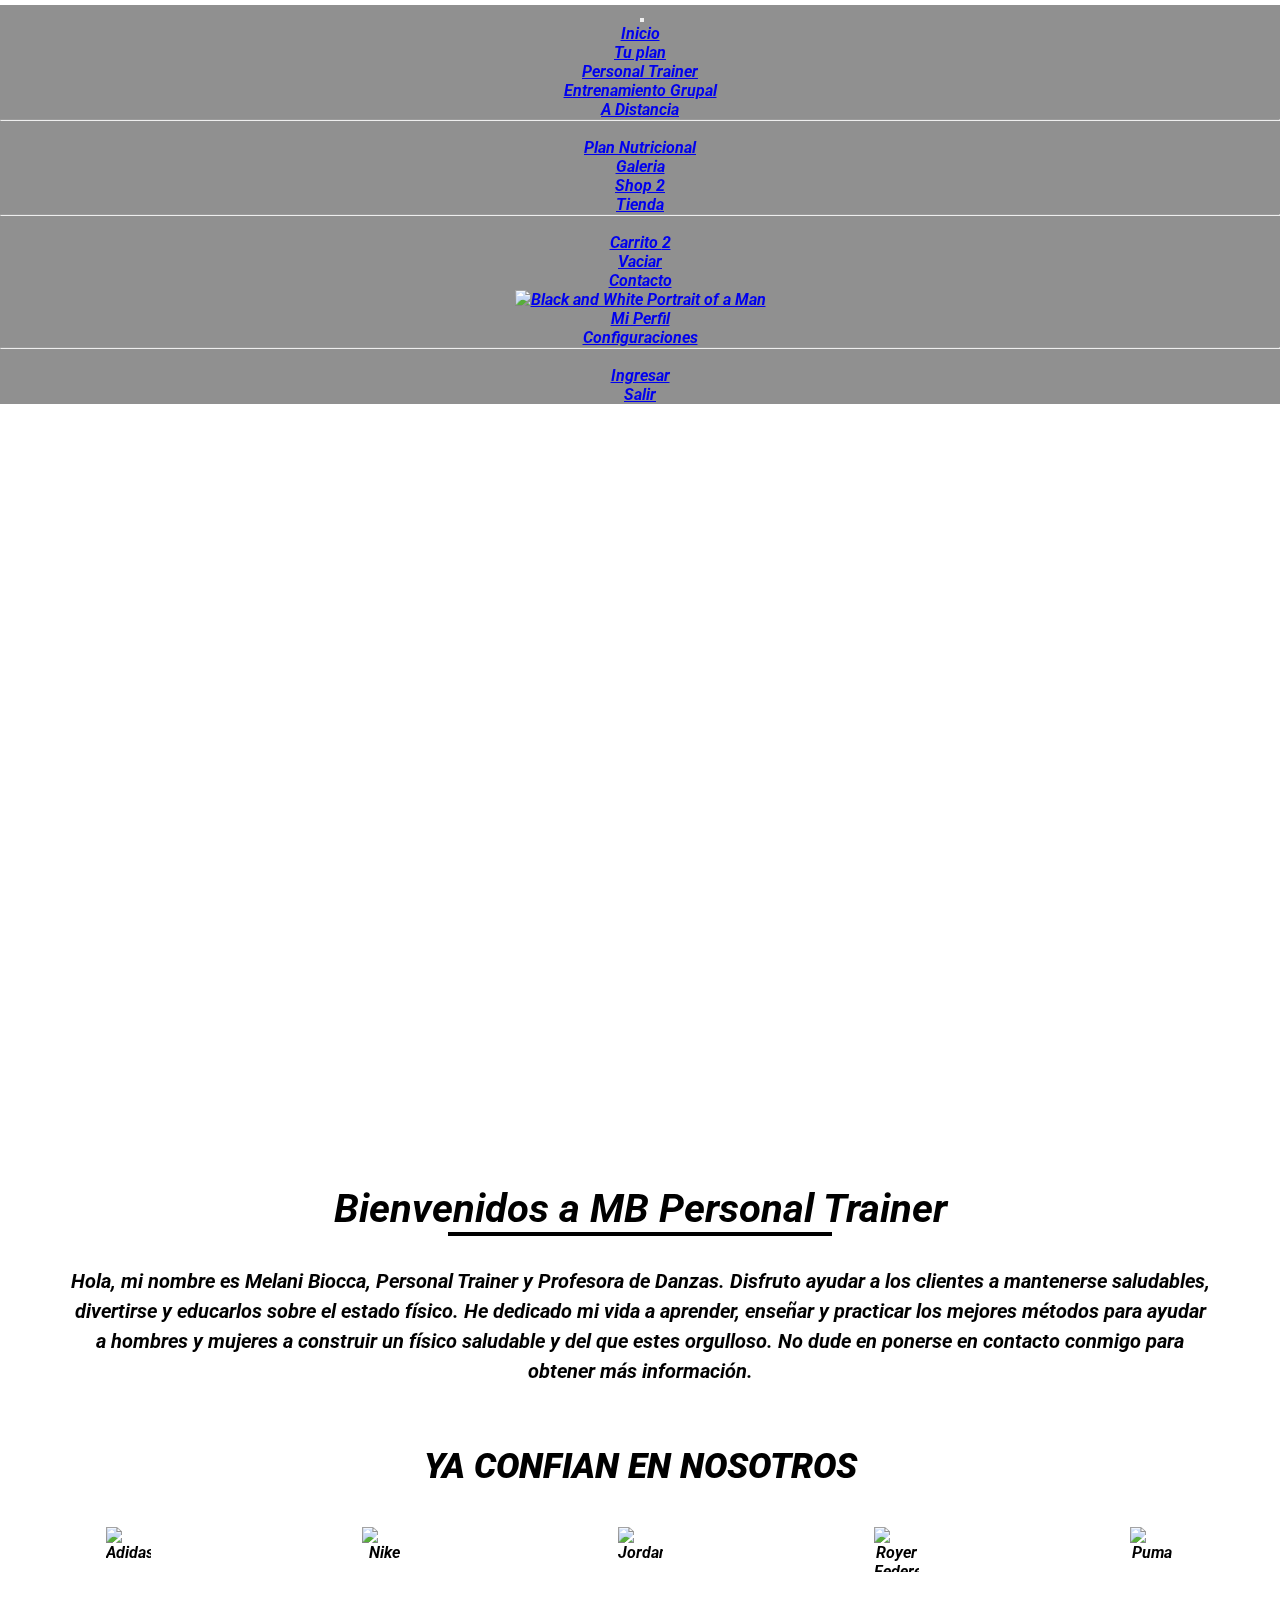
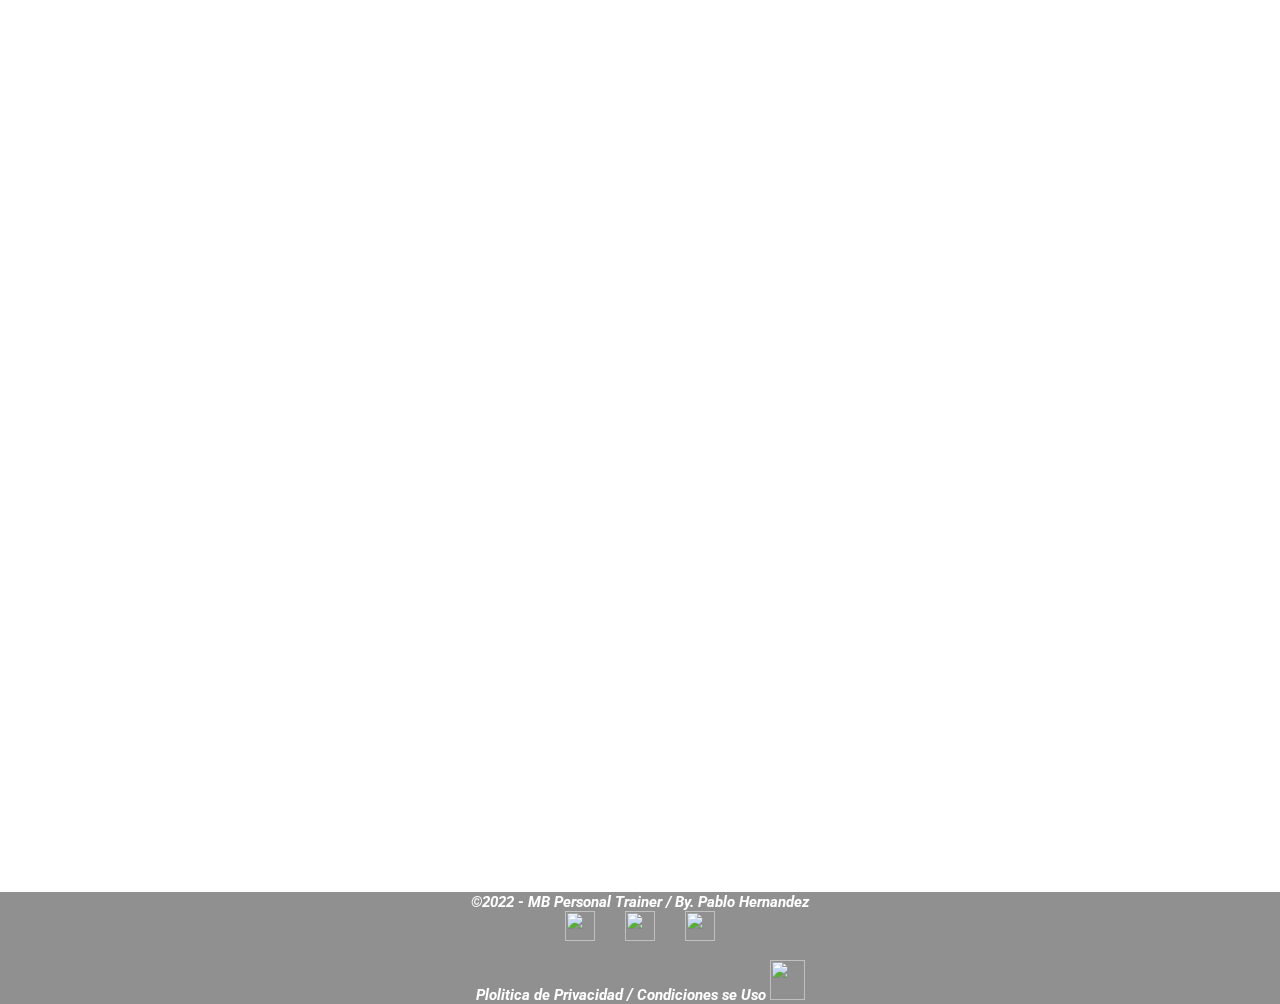
==== commit b0156273: "Correccion en MediaQueri Index para Bootstrap" ====
--- a/index.html
+++ b/index.html
@@ -118,19 +118,19 @@
             </section>
             <!--Footer-->
             <section id="footer">
-                <footer class="container-fliud footer">
-                    <div class="row">
-                        <div class="col">
-                            <span>&copy;2022 - MB Personal Trainer / By. Pablo Hernandez</span>
+                <footer class="container-fliud p-0 m-0 footer">
+                    <div class="row p-0 m-0 justify-content-center align-items-center">
+                        <div class="col-sm-12 col-lg-5 my-4">
+                            <span class="footerStart">&copy;2022 - MB Personal Trainer / By. Pablo Hernandez</span>
                         </div>
-                        <div class="col">
-                            <aside class="redes">
+                        <div class="col-sm-12 col-lg-2">
+                            <aside class="redes text-center my-2">
                                 <a title="Facebook" href="https://es-la.facebook.com/" target="_blank"><img src="Assets/facebook_w.png" id="Facebook"></a>
                                 <a title="Instagram" href="https://www.instagram.com/" target="_blank"><img src="Assets/Insta_w.png" id="Instagram"></a>
                                 <a title="Whatsapp" href="https://www.whatsapp.com/" target="_blank"><img src="Assets/whatsapp_w.png" id="Whatsapp"></a>
                             </aside>
                         </div>
-                        <div class="col">
+                        <div class="col-sm-12 col-lg-5 my-2">
                             <ul class="end">
                                 <li><a href="Pages/Politica.html">Plolitica de Privacidad</a></li>
                                 <li> / </li>
--- a/Styles/styles.css
+++ b/Styles/styles.css
@@ -61,7 +61,7 @@
 .index{
     display: grid;
     grid-template-columns: 1fr;
-    grid-template-rows: 15% 100vh auto 100vh 12%;
+    grid-template-rows: 25% 100vh auto 100vh 12%;
     grid-template-areas: 
     "header"
     "index__hijo__1"
@@ -90,7 +90,7 @@
 .textCentral{
     background-color: transparent;
     color: #ffffff;
-    margin-top: 250px;
+    margin-top: 200px;
     height: auto;
 }
 .textPrinc{
@@ -584,13 +584,17 @@
     background-color: rgba(0, 0, 0, 0.436);
     color: #ffffff;
 }
+.footerStart{
+    font-size: 15px;
+}
 /*Redes Sociales*/
 .redes{
     display: flex;
     flex-flow: row nowrap;
-}
+    justify-content: center;
+    }
 .redes a{
-    margin: auto 15px auto 15px;
+    margin: 0px 15px;
 }
 .redes a img{
     width: 30px;
@@ -616,9 +620,23 @@
     font-size: 15px;
 }
 
+@media screen and (max-width: 992px){
+    .end li{
+        margin-top: 0px;
+    }
+}
+
 /*Styles para 768px*/
 @media screen and (max-width: 768px) {
-
+    /*Index*/
+    .textPrinc{
+        font-size: 80px;
+    }
+    .secText{
+        font-size: 20px;    
+        text-align: right;
+        padding-right: 60px;
+    }
     /*Plans*/
     .plans{
         grid-template-columns: repeat(2, 1fr);
@@ -741,7 +759,16 @@
 }
 /*Styles para 480px*/
 @media screen and (max-width: 480px) {
-     /*Plans*/
+    /*Index*/
+    .textPrinc{
+        font-size: 60px;
+    }
+    .secText{
+        font-size: 15px;    
+        text-align: right;
+        padding-right: 40px;
+    }
+     /*lans*/
     .plans{
         grid-template-columns: 1fr;
         grid-template-rows: 20% repeat(4, 300px) 25%;
@@ -857,4 +884,47 @@
     #contact form{
         width: 400px;
     }
+/*Styles para 480px*/
+@media screen and (max-width: 320px) {
+    /*Index*/
+    .textPrinc{
+        font-size: 40px;
+    }
+    .secText{
+        font-size: 10px;    
+        text-align: right;
+        padding-right: 20px;
+    }
+    /*Seccion Bienvenidos*/
+    .tituloNosotros{
+        padding-top: 40px;
+        font-size: 25px;
+    }
+    .subrayado{
+        border: 1px solid;
+    }
+    .nosotros p{
+        padding: 30px 20px 30px 20px;
+    }
+    /*Seccion Confian en Nosotros*/
+    .marcasTitulo{
+        font-size: 25px;
+    }
+    .marcasLogos img{
+        width: 25px;
+        height: 25px;
+    }
+    /*Footer*/
+    .footerStart{
+        font-size: 10px;
+    }
+    .redes a img{
+        width: 25px;
+        height:25px;
+    }
+    .end li a{
+        font-size: 10px;
+    }
+}
+
 }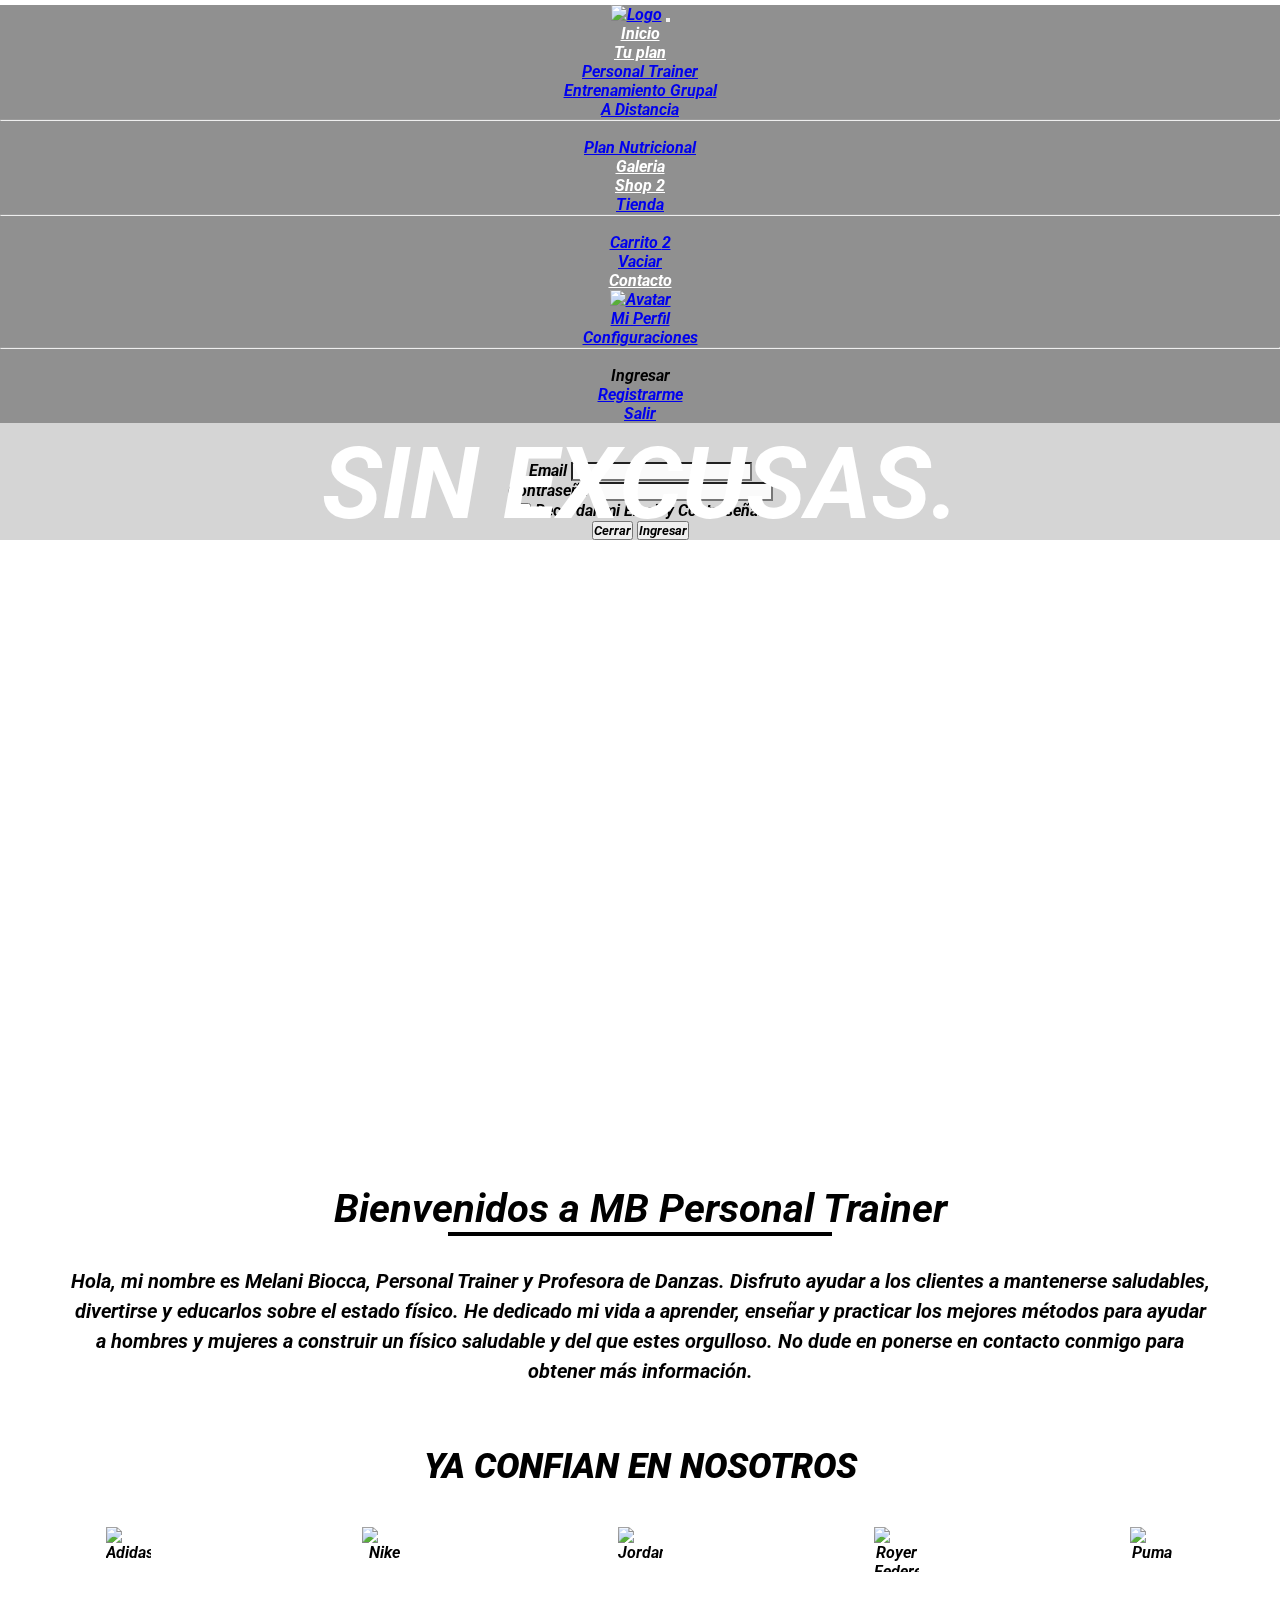
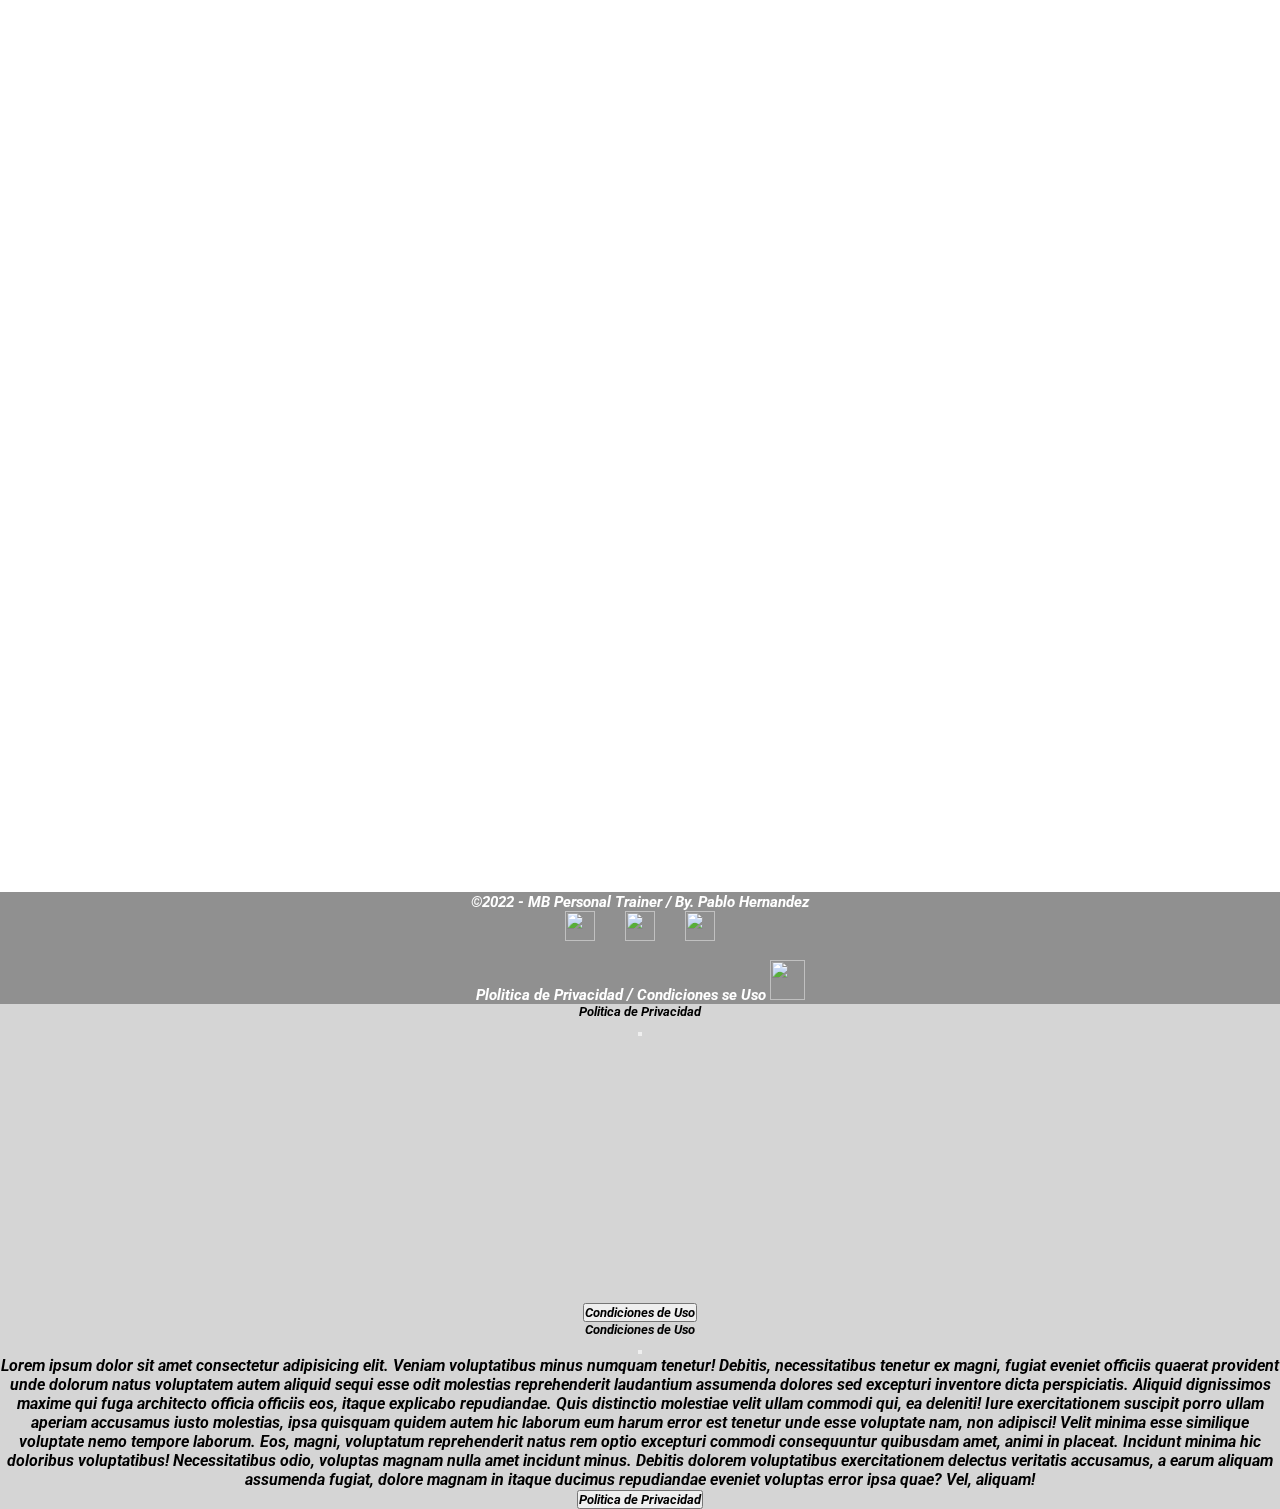
==== commit 8c7d60bb: "Agregado de Comentarios en Paginas" ====
--- a/index.html
+++ b/index.html
@@ -4,67 +4,106 @@
         <meta charset="UTF-8">
         <title> MB Presonal Trainer</title>
         <meta name="viewport" content="width=device-width, initial-scale=1">
+        <link href="https://cdn.jsdelivr.net/npm/bootstrap@5.2.0-beta1/dist/css/bootstrap.min.css" rel="stylesheet" integrity="sha384-0evHe/X+R7YkIZDRvuzKMRqM+OrBnVFBL6DOitfPri4tjfHxaWutUpFmBp4vmVor" crossorigin="anonymous">
         <link rel="stylesheet" href="https://cdnjs.cloudflare.com/ajax/libs/animate.css/4.1.1/animate.min.css"/>
         <link rel="icon" href="Assets/Logo_Mini.png">
-        <link href="https://cdn.jsdelivr.net/npm/bootstrap@5.2.0-beta1/dist/css/bootstrap.min.css" rel="stylesheet" integrity="sha384-0evHe/X+R7YkIZDRvuzKMRqM+OrBnVFBL6DOitfPri4tjfHxaWutUpFmBp4vmVor" crossorigin="anonymous">
         <link rel="stylesheet" href="Styles/styles.css"/>
         <link rel="preconnect" href="https://fonts.googleapis.com">
         <link rel="preconnect" href="https://fonts.gstatic.com" crossorigin>
         <link href="https://fonts.googleapis.com/css2?family=Archivo+Black&family=Roboto:ital,wght@1,900&display=swap" rel="stylesheet">
     </head>
     <body class="fondoHome" id="secParalax1">
+        <!--Cabecera de la Paguina-->
         <section class="index">
             <section id="header">
-                <!--Cabecera de la Paguina-->
+                <!--Barra de Navegacion-->
                 <nav class="navbar navbar-expand-lg navbar-dark">
                     <div class="container-fluid">
-                      <a class="navbar-brand" href="#"><img class="img-fluid" src="Assets/Logo.png" alt="" width="100"></a>
+                      <!--Logo-->
+                      <a class="navbar-brand" href="#"><img class="img-fluid" src="Assets/Logo.png" alt="Logo" width="100"></a>
                       <button class="navbar-toggler" type="button" data-bs-toggle="collapse" data-bs-target="#navbarSupportedContent" aria-controls="navbarSupportedContent" aria-expanded="false" aria-label="Toggle navigation">
                         <span class="navbar-toggler-icon"></span>
                       </button>
                       <div class="collapse navbar-collapse" id="navbarSupportedContent">
+                        <!--Items-->
                         <ul class="navbar-nav me-auto mb-2 mb-lg-0">
                             <li class="nav-item"><a class="nav-link active" aria-current="page" href="#">Inicio</a></li>
                             <li class="nav-item dropdown">
                               <a class="nav-link dropdown-toggle" href="#" id="navbarDropdown" role="button" data-bs-toggle="dropdown" aria-expanded="false">Tu plan</a>
                               <ul class="dropdown-menu" aria-labelledby="navbarDropdown">
-                                <li><a class="dropdown-item" href="Pages/Plans.html">Personal Trainer</a></li>
-                                <li><a class="dropdown-item" href="#">Entrenamiento Grupal</a></li>
-                                <li><a class="dropdown-item" href="#">A Distancia</a></li>
+                                <li><a class="dropdown-item text-start" href="Pages/Plans.html">Personal Trainer</a></li>
+                                <li><a class="dropdown-item text-start" href="Pages/Plans.html">Entrenamiento Grupal</a></li>
+                                <li><a class="dropdown-item text-start" href="Pages/Plans.html">A Distancia</a></li>
                                 <li><hr class="dropdown-divider"></li>
-                                <li><a class="dropdown-item" href="#">Plan Nutricional</a></li>
+                                <li><a class="dropdown-item text-start" href="Pages/Plans.html">Plan Nutricional</a></li>
                               </ul>
                             </li>
-                            <li class="nav-item"><a class="nav-link active" aria-current="page" href="#">Galeria</a></li>
+                            <li class="nav-item"><a class="nav-link active" aria-current="page" href="Pages/Gallery.html">Galeria</a></li>
                             <li class="nav-item dropdown">
                               <a class="nav-link dropdown-toggle position-relative" href="#" id="navbarDropdown" role="button" data-bs-toggle="dropdown" aria-expanded="false">Shop
                                 <span class="position-absolute bottom-10 start-100 translate-middle badge rounded-pill bg-secondary">2 <span class="visually-hidden"></span></span></a>
                               <ul class="dropdown-menu" aria-labelledby="navbarDropdown">
-                                <li><a class="dropdown-item" href="Pages/Plans.html">Tienda</a></li>
+                                <li><a class="dropdown-item text-start" href="Pages/Shop.html">Tienda</a></li>
                                 <li><hr class="dropdown-divider"></li>
-                                <li><a class="dropdown-item position-relative" href="#">Carrito
+                                <li><a class="dropdown-item position-relative text-start" href="#">Carrito
                                   <span class="position-absolute bottom-0 start-0 translate-middle badge rounded-pill bg-secondary">2 <span class="visually-hidden"></span></span></a></li>
-                                <li><a class="dropdown-item" href="#">Vaciar</a></li>
+                                <li><a class="dropdown-item text-start" href="#">Vaciar</a></li>
                               </ul>
                             </li>
-                            <li class="nav-item mx-2"><a class="nav-link active" aria-current="page" href="#">Contacto</a></li>
+                            <li class="nav-item mx-2"><a class="nav-link active" aria-current="page" href="Pages/Contact.html">Contacto</a></li>
                         </ul>
                         <div class="d-flex align-items-center">
+                          <!--Login-->
                           <ul class="navbar-nav">
                             <li class="dropdown">
-                              <a class="dropdown-toggle d-flex align-items-center hidden-arrow m-3" href="#" id="navbarDropdownMenuAvatar" role="button" data-bs-toggle="dropdown" aria-expanded="false">
-                                  <img src="https://mdbcdn.b-cdn.net/img/new/avatars/2.webp" class="rounded-circle" height="25" alt="Black and White Portrait of a Man" loading="lazy"/></a>
-                              <ul class="dropdown-menu dropdown-menu-end" aria-labelledby="navbarDropdownMenuAvatar">
-                                <li><a class="dropdown-item" href="#">Mi Perfil</a></li>
-                                <li><a class="dropdown-item" href="#">Configuraciones</a></li>
+                              <a class="dropdown-toggle d-flex align-items-center hidden-arrow m-3" href="#" id="avatarLogin" role="button" data-bs-toggle="dropdown" aria-expanded="false">
+                                  <img src="https://mdbcdn.b-cdn.net/img/new/avatars/2.webp" class="rounded-circle" height="25px" alt="Avatar" loading="lazy"/></a>
+                              <ul class="dropdown-menu dropdown-menu-end" aria-labelledby="avatarLogin">
+                                <li><a class="dropdown-item text-start" href="#">Mi Perfil</a></li>
+                                <li><a class="dropdown-item text-start" href="#">Configuraciones</a></li>
                                 <li><hr class="dropdown-divider"></li>
-                                <li><a class="dropdown-item" href="#">Ingresar</a></li>
-                                <li><a class="dropdown-item" href="#">Salir</a></li>
+                                <li><a class="dropdown-item text-start" data-bs-toggle="modal" data-bs-target="#staticBackdrop">Ingresar</a></li>
+                                <li><a class="dropdown-item text-start" href="../Pages/Registration.html">Registrarme</a></li>
+                                <li><a class="dropdown-item text-start" href="#">Salir</a></li>
                               </ul>
                             </li>
                           </ul>
                         </div>
                       </div>
+                    </div>
+                    <!-- Modal Login-->
+                    <div class="modal fade p-0" id="staticBackdrop" data-bs-backdrop="static" data-bs-keyboard="false" tabindex="-1" aria-labelledby="staticBackdropLabel" aria-hidden="true">
+                        <div class="modal-dialog">
+                          <div class="modal-content">
+                            <div class="modal-header">
+                              <p class="modal-title w-100 text-center" id="staticBackdropLabel"><img class="img-fluid" src="Assets/Logo_b.png" alt="" width="100"></p>
+                              <button type="button" class="btn-close" data-bs-dismiss="modal" aria-label="Close"></button>
+                            </div>
+                            <div class="modal-body">
+                              <!--Form Login-->
+                              <form class="row g-3 justify-content-center">
+                                  <div class="col-md-6 text-start">
+                                    <label for="inputEmail4" class="form-label">Email</label>
+                                    <input type="email" class="form-control formLogin" id="inputEmail4">
+                                  </div>
+                                  <div class="col-md-6 text-start">
+                                    <label for="inputPassword4" class="form-label">Contraseña</label>
+                                    <input type="password" class="form-control formLogin" id="inputPassword4">
+                                  </div>
+                                  <div class="col-md-12 mt-3 text-start">
+                                      <div class="form-check form-switch form-check mb-3 text-start">
+                                          <input class="form-check-input" type="checkbox" role="switch" id="flexSwitchCheckDefault">
+                                          <label class="form-check-label" for="flexSwitchCheckDefault">Recordar mi Email y Contraseña.</label>
+                                      </div>
+                                  </div>
+                              </form>
+                            </div>
+                            <div class="modal-footer">
+                              <button type="button" class="btn btn-secondary" data-bs-dismiss="modal">Cerrar</button>
+                              <button type="button" class="btn btn-primary">Ingresar</button>
+                            </div>
+                          </div>
+                        </div>
                     </div>
                   </nav>
             </section>
@@ -120,9 +159,11 @@
             <section id="footer">
                 <footer class="container-fliud p-0 m-0 footer">
                     <div class="row p-0 m-0 justify-content-center align-items-center">
+                        <!--Copyright-->
                         <div class="col-sm-12 col-lg-5 my-4">
                             <span class="footerStart">&copy;2022 - MB Personal Trainer / By. Pablo Hernandez</span>
                         </div>
+                        <!--Redes-->
                         <div class="col-sm-12 col-lg-2">
                             <aside class="redes text-center my-2">
                                 <a title="Facebook" href="https://es-la.facebook.com/" target="_blank"><img src="Assets/facebook_w.png" id="Facebook"></a>
@@ -130,18 +171,53 @@
                                 <a title="Whatsapp" href="https://www.whatsapp.com/" target="_blank"><img src="Assets/whatsapp_w.png" id="Whatsapp"></a>
                             </aside>
                         </div>
+                        <!--Politica y Uso Links-->
                         <div class="col-sm-12 col-lg-5 my-2">
                             <ul class="end">
-                                <li><a href="Pages/Politica.html">Plolitica de Privacidad</a></li>
+                                <li><a data-bs-toggle="modal" data-bs-target="#modalPolitica">Plolitica de Privacidad</a></li>
                                 <li> / </li>
-                                <li><a href="Pages/Uso.html">Condiciones se Uso</a></li>
-                                <li><img src="Assets/Logo_Mini.png" width="35" height="40" id="Logo"></li>
+                                <li><a data-bs-toggle="modal" data-bs-target="#modalCondUso">Condiciones se Uso</a></li>
+                                <li><img src="Assets/Logo_Mini.png" width="35px" height="40px" id="Logo"></li>
                             </ul>
                         </div>
                     </div>
+                    <!--Modal Politica y Uso-->
+                    <div class="modal fade" id="modalPolitica" aria-hidden="true" aria-labelledby="modalPoliticaLabel" tabindex="-1">
+                      <div class="modal-dialog modal-dialog-centered">
+                        <div class="modal-content">
+                          <div class="modal-header">
+                            <h5 class="modal-title" id="modalPoliticaLabel">Politica de Privacidad</h5>
+                            <button type="button" class="btn-close" data-bs-dismiss="modal" aria-label="Close"></button>
+                          </div>
+                          <div class="modal-body">
+                            <iframe class="w-100" height="260px" src="https://www.youtube.com/embed/oYBL453b0QM" title="Introducción | Política de Privacidad de Google" frameborder="0" allow="accelerometer; autoplay; clipboard-write; encrypted-media; gyroscope; picture-in-picture" allowfullscreen></iframe>
+                          </div>
+                          <div class="modal-footer">
+                            <button class="btn btn-primary" data-bs-target="#modalCondUso" data-bs-toggle="modal">Condiciones de Uso</button>
+                          </div>
+                        </div>
+                      </div>
+                    </div>
+                    <div class="modal fade" id="modalCondUso" aria-hidden="true" aria-labelledby="modalCondUsoLabel2" tabindex="-1">
+                      <div class="modal-dialog modal-dialog-centered modal-dialog-scrollable">
+                        <div class="modal-content">
+                          <div class="modal-header">
+                            <h5 class="modal-title" id="modalCondUsoLabel2">Condiciones de Uso</h5>
+                            <button type="button" class="btn-close" data-bs-dismiss="modal" aria-label="Close"></button>
+                          </div>
+                          <div class="modal-body">
+                            <p class="text-start">Lorem ipsum dolor sit amet consectetur adipisicing elit. Veniam voluptatibus minus numquam tenetur! Debitis, necessitatibus tenetur ex magni, fugiat eveniet officiis quaerat provident unde dolorum natus voluptatem autem aliquid sequi esse odit molestias reprehenderit laudantium assumenda dolores sed excepturi inventore dicta perspiciatis. Aliquid dignissimos maxime qui fuga architecto officia officiis eos, itaque explicabo repudiandae. Quis distinctio molestiae velit ullam commodi qui, ea deleniti! Iure exercitationem suscipit porro ullam aperiam accusamus iusto molestias, ipsa quisquam quidem autem hic laborum eum harum error est tenetur unde esse voluptate nam, non adipisci! Velit minima esse similique voluptate nemo tempore laborum. Eos, magni, voluptatum reprehenderit natus rem optio excepturi commodi consequuntur quibusdam amet, animi in placeat. Incidunt minima hic doloribus voluptatibus! Necessitatibus odio, voluptas magnam nulla amet incidunt minus. Debitis dolorem voluptatibus exercitationem delectus veritatis accusamus, a earum aliquam assumenda fugiat, dolore magnam in itaque ducimus repudiandae eveniet voluptas error ipsa quae? Vel, aliquam!
+                            </p>
+                          </div>
+                          <div class="modal-footer">
+                            <button class="btn btn-primary" data-bs-target="#modalPolitica" data-bs-toggle="modal">Politica de Privacidad</button>
+                          </div>
+                        </div>
+                      </div>
+                    </div>
                 </footer>
             </section>
         </section>
-    <script src="https://cdn.jsdelivr.net/npm/bootstrap@5.2.0-beta1/dist/js/bootstrap.bundle.min.js" integrity="sha384-pprn3073KE6tl6bjs2QrFaJGz5/SUsLqktiwsUTF55Jfv3qYSDhgCecCxMW52nD2" crossorigin="anonymous"></script>
+      <script src="https://cdn.jsdelivr.net/npm/bootstrap@5.2.0-beta1/dist/js/bootstrap.bundle.min.js" integrity="sha384-pprn3073KE6tl6bjs2QrFaJGz5/SUsLqktiwsUTF55Jfv3qYSDhgCecCxMW52nD2" crossorigin="anonymous"></script>
     </body>
 </html>--- a/Styles/styles.css
+++ b/Styles/styles.css
@@ -38,6 +38,11 @@
     }
 /*Fondo Tu Plan*/
 .fondoPlans{
+    width: 100%;
+    background-position: center center;
+    background-repeat: no-repeat;
+    background-size: cover;
+    background-attachment: fixed;
     background-image: url("../Assets/FondoTuPlan.jpg");
 }
 /*Fondo Gallery*/
@@ -56,6 +61,27 @@
 .navbar{
     background-color: rgba(0, 0, 0, 0.436);
     margin-top: 5px;
+}
+.nav-link{
+    color: #ffffff;
+}
+.navbar-nav {
+    --bs-nav-link-hover-color: #ffffff;
+}
+/*Modal Login*/
+.modal{
+    --bs-modal-header-border-color:none;
+    --bs-modal-footer-border-color:none;
+}
+.modal-backdrop{
+    --bs-backdrop-zindex:0
+}
+.modal-content{
+    background: #ebebebc1;
+    color: #000000;
+}
+.formLogin{
+    background: #ffffffe5;
 }
 /*Contenido de la Pagina Inicio*/
 .index{
@@ -156,7 +182,7 @@
 .plans{
     display: grid;
     grid-template-columns: repeat(3, 1fr);
-    grid-template-rows: 15% repeat(2, 50%) 12%;
+    grid-template-rows: 15% repeat(2, 1fr) 15%;
     grid-template-areas: 
     "header header header"
     "personal grupo distancia"
@@ -187,8 +213,8 @@
 }
 .figure{
     position: relative;
-    height: 400px;
-    width: 440px;
+    height: 300px;
+    width: 300px;
     overflow: hidden;
     border-radius: 20px;
     cursor: pointer;
@@ -217,8 +243,8 @@
     transform: scale(1.3);
 }
 .figure:hover .texto p{
-    margin-top: 60px;
-    margin-bottom: 25px;
+    margin-top: 40px;
+    margin-bottom: 20px;
     transition: all 500ms ease-out;
 }
 .figure .texto p{
@@ -235,24 +261,24 @@
     font-size: 20px;
 }
 .textB{
-    font-size: 45px;
+    font-size: 35px;
 }
 .enlaces{
     list-style-type: none;
+    padding: 0;
 }
 .enlaces li{
-    display: block;
-    object-position: center;    
+    display: block; 
     color:#000000;
-    font-size: 20px;
+    font-size: 15px;
     line-height: 1.5;
     width: 100%;
     max-width: 350px;
     margin: auto;
 }
 .iconoTilde{
-    width: 12px;
-    height: 12px;
+    width: 10px;
+    height: 10px;
     margin-right: 5px;
 }
 .iconosPlans{
@@ -262,11 +288,10 @@
 }
 .pieContenedor{
     color: #ffffff;
-    font-size: 35px;
+    font-size: 25px;
     margin-top: 15px;
 }
 /*Contenido Gallery*/
-/*Formato de Contenido de la Pagina*/
 .contenido{
     display: flex;
     flex-flow: column wrap;
@@ -359,14 +384,14 @@
 /*Contenido Shop*/
 .shop{
     display: grid;
-    grid-template-columns: 15% repeat(3, 1fr) 15%;
+    grid-template-columns:repeat(3, 1fr);
     grid-template-rows: 20% 10% 1fr 10% 15%;
     grid-template-areas: 
-    "header header header header header"
-    ". . . . ."
-    ". product1 product2 product3 ."
-    ". . . . ."
-    "footer footer footer footer footer";
+    "header header header"
+    ". . . "
+    "product1 product2 product3"
+    ". . ."
+    "footer footer footer";
     width: 100%;
     height: auto;
 }
@@ -388,8 +413,8 @@
 .product{
     display: flex;
     position: relative;
-    width: 300px;
-    height: 470px;
+    width: 260px;
+    height: 420px;
     overflow: hidden;
     cursor: pointer;
     box-shadow: rgba(0, 0, 0, 0.35) 0px 5px 15px;
@@ -397,25 +422,24 @@
     border-radius: 10px;
 }
 .image{
+     padding-top: 20%;
+     width: 100%;
+}
+.contenido{
+    width: 100%;
+    height: 100%;
+    top: 85%;
     position: absolute;
-    top: 0;
-    left: -34%;
-}
-.contenido{
-    width: 100%;
-    height: 100%;
-    top: 82%;
-    position: absolute;
 }
 .contenido h2{
-    font-size: 30px;
+    font-size: 25px;
 }
 .productShop p{
     background: linear-gradient(90deg, #d0ffd7 0%, #c8dcff 100%);
     padding: 10px 20px;
     border-radius: 10px;
     font-size: 30px;
-    transform: translate(120px, -30px);
+    transform: translate(90px, -30px);
     box-shadow: rgba(0, 0, 0, 0.16) 0px 10px 36px 0px, rgba(0, 0, 0, 0.06) 0px 0px 0px 1px;
     cursor: pointer;
 }
@@ -440,22 +464,20 @@
 .enlaces{
     list-style-type: none;
 }
+.enlacesShop{
+    padding: 0;
+}
 .enlacesShop li{
     display: block;
     object-position: center;    
     color:#000000;
-    font-size: 18px;
+    font-size: 15px;
     line-height: 1.5;
     width: 90%;
     margin-left: 5%;
 }
-.iconoTilde{
-    width: 12px;
-    height: 12px;
-    margin-right: 5px;
-}
 .buttonShop{
-    transform: translate(-100px, 15px);
+    transform: translate(-80px, 15px);
     padding: 10px 15px 8px 12px; 
     font-size: 20px;
     cursor: pointer;
@@ -492,11 +514,12 @@
 #contact{
     grid-area: contact;
 }
-#contact form{
+.formContact {
     width: 800px;
     margin: auto;
-    margin-top: 70px;
-    background: #dddddd49;
+    margin-top: 50px;
+    margin-bottom: 50px;
+    background: #ddddddc1;
     padding: 10px 20px;
     box-sizing: border-box;
     border-radius: 10px;
@@ -619,13 +642,12 @@
     color: #ffffff;
     font-size: 15px;
 }
-
+/*Styles para 992px*/
 @media screen and (max-width: 992px){
     .end li{
         margin-top: 0px;
     }
 }
-
 /*Styles para 768px*/
 @media screen and (max-width: 768px) {
     /*Index*/
@@ -640,7 +662,7 @@
     /*Plans*/
     .plans{
         grid-template-columns: repeat(2, 1fr);
-        grid-template-rows: 20% repeat(2, 300px) 25%;
+        grid-template-rows: 15% repeat(2, 350px) 35%;
         grid-template-areas: 
         "header header"
         "personal grupo"
@@ -759,7 +781,24 @@
 }
 /*Styles para 480px*/
 @media screen and (max-width: 480px) {
+    /*Login*/
+    .form-check-label{
+        font-size: 15px;
+    }
     /*Index*/
+    #secParalax1{
+        background-image: url("../Assets/FondoInicio480.jpg");
+    }
+    @keyframes slai {
+        0%{background-image: url("../Assets/FondoInicio480.jpg");}
+        25%{background-image: url("../Assets/Galeria3480px.jpg");}
+        50%{background-image: url("../Assets/FondoShop480.jpg");}
+        75%{background-image: url("../Assets/Galeria4480.jpg");}
+        100%{background-image: url("../Assets/Galeria6480px.jpg");}
+    }
+    #secParalax2{
+        background-image: url("../Assets/FondoInicio2480.jpg");
+        }
     .textPrinc{
         font-size: 60px;
     }
@@ -768,10 +807,10 @@
         text-align: right;
         padding-right: 40px;
     }
-     /*lans*/
+     /*Plans*/
     .plans{
         grid-template-columns: 1fr;
-        grid-template-rows: 20% repeat(4, 300px) 25%;
+        grid-template-rows: 15% repeat(4, 350px) 35%;
         grid-template-areas: 
         "header"
         "personal"
@@ -874,7 +913,7 @@
     /*Contact*/
     .contact{
         grid-template-columns: 1fr;
-        grid-template-rows: 15% 1fr 20%;
+        grid-template-rows: 15% 1fr 30%;
         grid-template-areas: 
         "header"
         "contact"
@@ -882,9 +921,18 @@
         height: 100vh;
     }
     #contact form{
+        margin: auto;
+        margin-top: 30px;
+        margin-bottom: 30px;
+    }
+    #contact form{
         width: 400px;
     }
-/*Styles para 480px*/
+    .ckeckButton{
+        flex-direction: column;
+    }
+}
+/*Styles para 320px*/
 @media screen and (max-width: 320px) {
     /*Index*/
     .textPrinc{
@@ -914,6 +962,20 @@
         width: 25px;
         height: 25px;
     }
+    /*Shop*/
+    .productShop p{
+        transform: translate(80px, -30px);
+    }
+    /*Contact*/
+    #contact form h2{
+        font-size: 25px;
+    }
+    #contact form{
+        width: 300px;
+    }
+    #check3 label{
+        font-size: 5px;
+     }
     /*Footer*/
     .footerStart{
         font-size: 10px;
@@ -925,6 +987,4 @@
     .end li a{
         font-size: 10px;
     }
-}
-
 }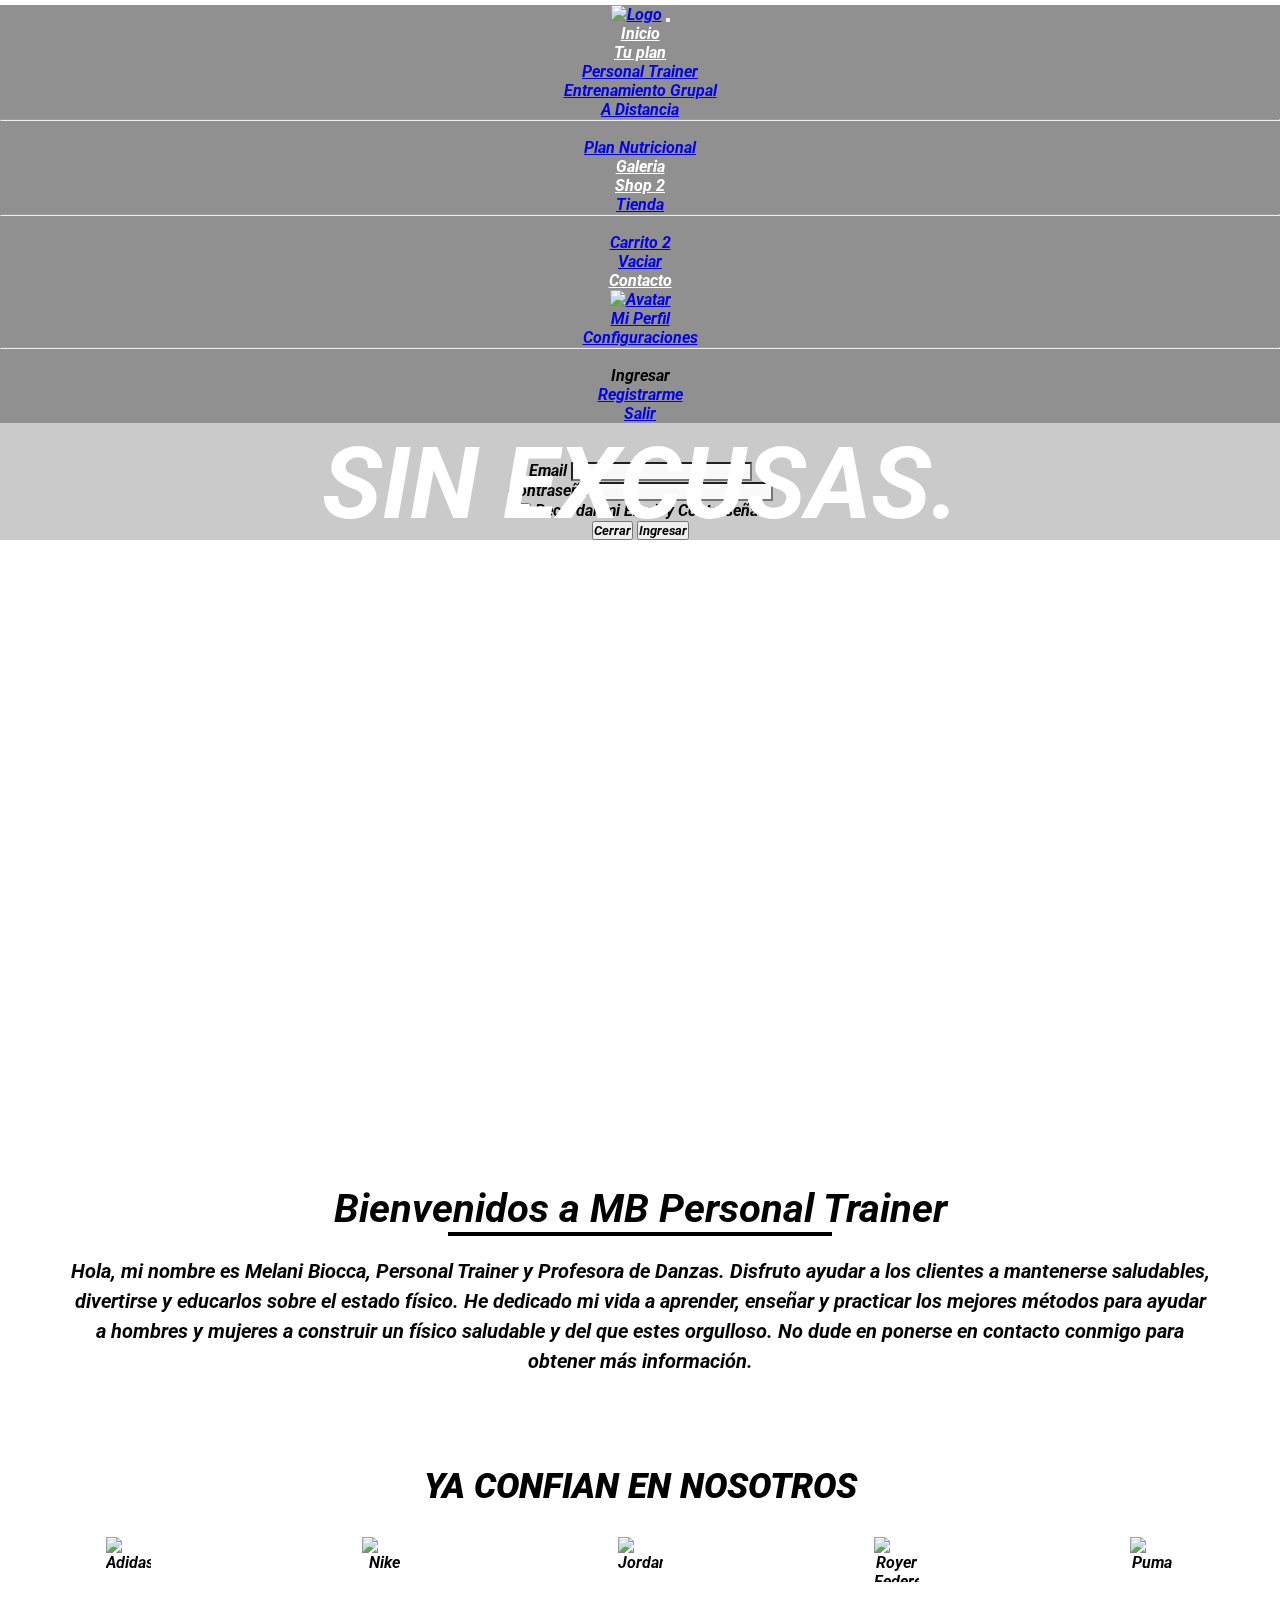
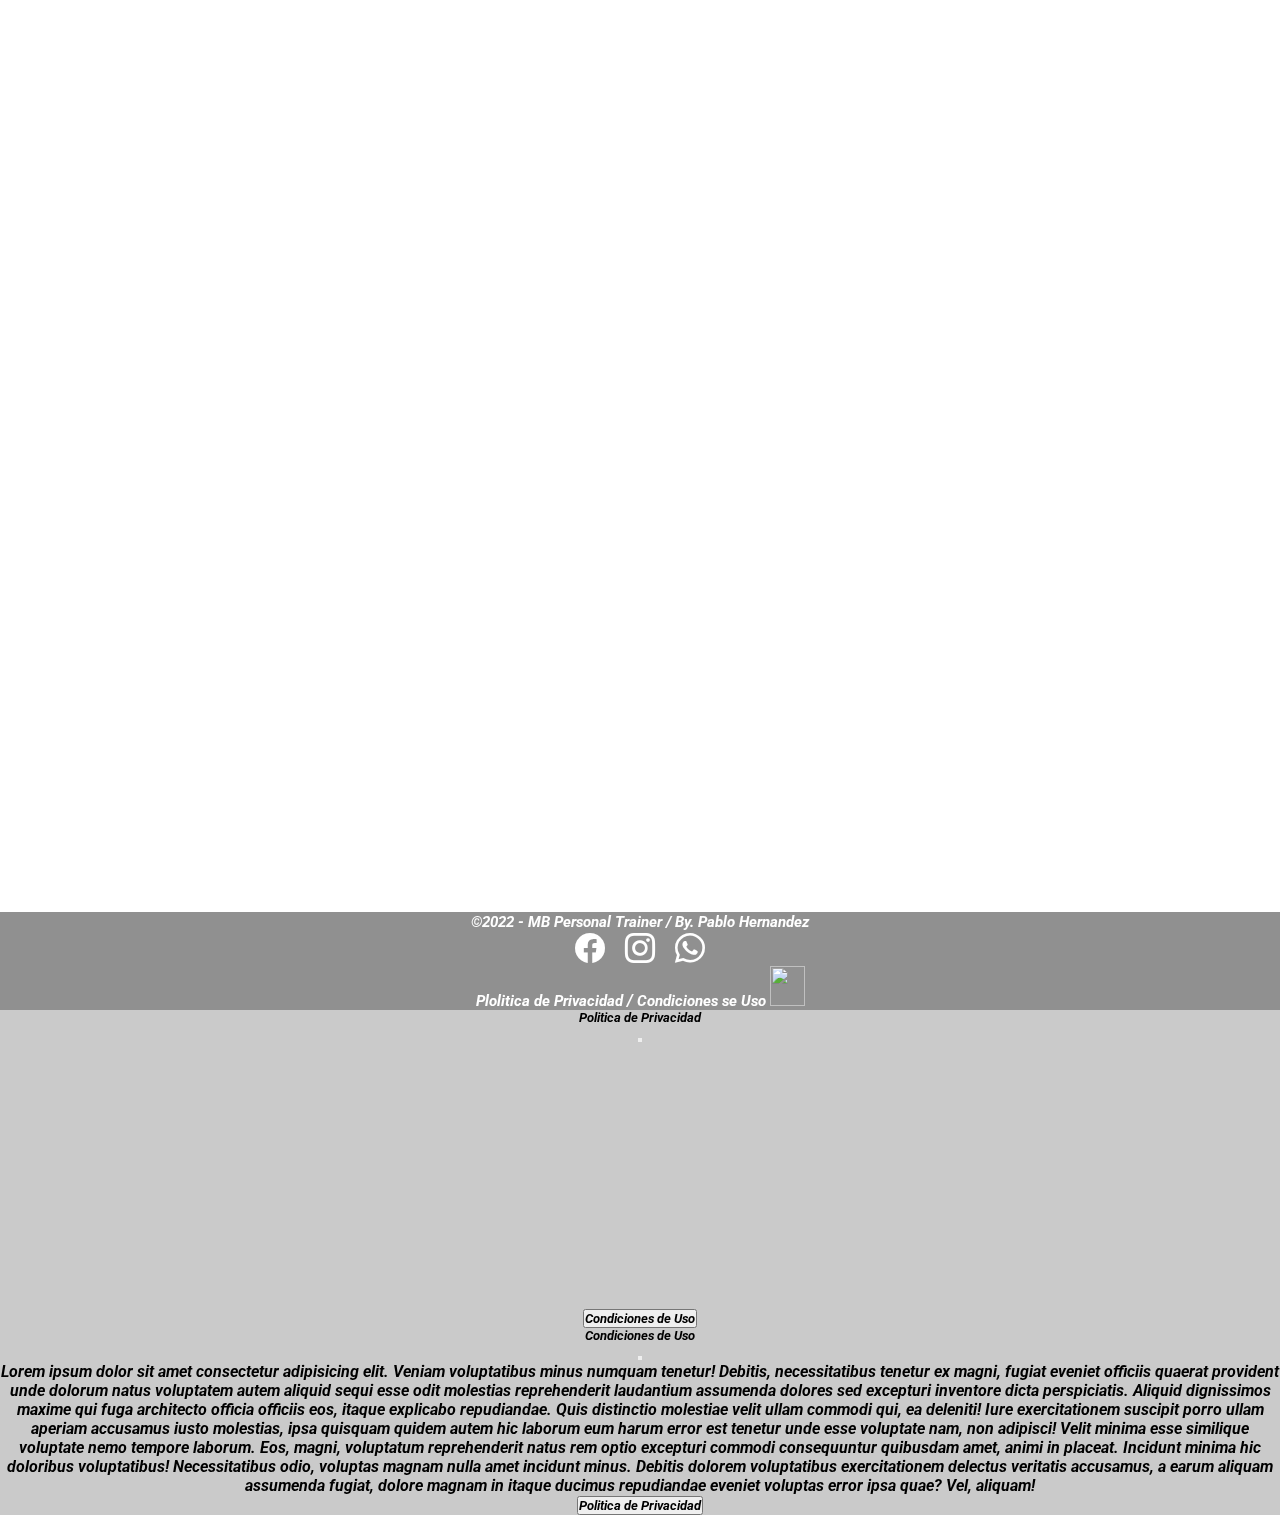
==== commit 127ce2a1: "Correcciones-Incorporando Contactanos-Link en redes" ====
--- a/index.html
+++ b/index.html
@@ -2,16 +2,25 @@
 <html>
     <head>
         <meta charset="UTF-8">
-        <title> MB Presonal Trainer</title>
+
+        <link rel="icon" href="Assets/Logo_Mini.png">
+        <title> MB Presonal Trainer - Inicio</title>
+
+        <meta name="description" content="MB Personal Trainer es el lugar en donde encontraras todo lo necesario para sentirte bien y verte genial. Deja las excusas y cambia tu estilo de vida. No te arrepentirás.">
+        <meta name="keywords" content="PERSONAL TRAINER, ENTRENADOR PERSONAL, FITNES, ENTRENAMIENTO GRUPAL, ENTRENAMIENTO A DISTANCIA, PLAN NUTRICIONAL, SHOP FITNES, ZAPATILLAS, RUNNING, HOMBRE, MUJER, NIKE, ADIDAS, PUNA, JORDAN, ROJER FEDERER">
+
         <meta name="viewport" content="width=device-width, initial-scale=1">
+
         <link href="https://cdn.jsdelivr.net/npm/bootstrap@5.2.0-beta1/dist/css/bootstrap.min.css" rel="stylesheet" integrity="sha384-0evHe/X+R7YkIZDRvuzKMRqM+OrBnVFBL6DOitfPri4tjfHxaWutUpFmBp4vmVor" crossorigin="anonymous">
+        
         <link rel="stylesheet" href="https://cdnjs.cloudflare.com/ajax/libs/animate.css/4.1.1/animate.min.css"/>
-        <link rel="icon" href="Assets/Logo_Mini.png">
-        <link rel="stylesheet" href="Styles/styles.css"/>
+        <link rel="stylesheet" href="Sass/Css/stylesSass.css">
+
         <link rel="preconnect" href="https://fonts.googleapis.com">
         <link rel="preconnect" href="https://fonts.gstatic.com" crossorigin>
         <link href="https://fonts.googleapis.com/css2?family=Archivo+Black&family=Roboto:ital,wght@1,900&display=swap" rel="stylesheet">
-    </head>
+    
+      </head>
     <body class="fondoHome" id="secParalax1">
         <!--Cabecera de la Paguina-->
         <section class="index">
@@ -122,8 +131,8 @@
                 <div class="fondoHome" id="secParalax2">
                     <section class="nosotros">
                         <article>
-                            <h1 class="tituloNosotros">Bienvenidos a MB Personal Trainer</h1>
-                            <hr class="subrayado"/>
+                            <h1>Bienvenidos a MB Personal Trainer</h1>
+                            <hr/>
                             <p>Hola, mi nombre es Melani Biocca, Personal Trainer y Profesora de Danzas.
                             Disfruto ayudar a los clientes a mantenerse saludables, divertirse y educarlos sobre el estado físico.
                             He dedicado mi vida a aprender, enseñar y practicar los mejores métodos para ayudar a hombres y mujeres a construir un físico saludable y del que estes orgulloso. 
@@ -131,14 +140,14 @@
                         </article> 
                         <!--Confian en Nosotros-->
                         <article class="marcas">
-                            <hi class="marcasTitulo">YA CONFIAN EN NOSOTROS</hi>
+                            <h1>YA CONFIAN EN NOSOTROS</h1>
                             <!--Marcas-->
-                            <figure class="marcasLogos">
-                                <img src="Assets/adidas.png" alt="Adidas" id="user"></a>
-                                <img src="Assets/nike.png" alt="Nike" id="user"></a>
-                                <img src="Assets/jordan.png" alt="Jordan" id="user"></a>
-                                <img src="Assets/rf.png" alt="Royer Federer" id="user"></a>
-                                <img src="Assets/puma.png" alt="Puma" id="user"></a>
+                            <figure>
+                                <img src="Assets/adidas.png" alt="Adidas" id="adidas"></a>
+                                <img src="Assets/nike.png" alt="Nike" id="nike"></a>
+                                <img src="Assets/jordan.png" alt="Jordan" id="jordan"></a>
+                                <img src="Assets/rf.png" alt="Royer Federer" id="royerFederer"></a>
+                                <img src="Assets/puma.png" alt="Puma" id="puma"></a>
                             </figure>
                         </article>                    
                     </section>
@@ -160,29 +169,29 @@
                 <footer class="container-fliud p-0 m-0 footer">
                     <div class="row p-0 m-0 justify-content-center align-items-center">
                         <!--Copyright-->
-                        <div class="col-sm-12 col-lg-5 my-4">
+                        <div class="col-sm-12 col-lg-5 my-sm-2 my-2">
                             <span class="footerStart">&copy;2022 - MB Personal Trainer / By. Pablo Hernandez</span>
                         </div>
                         <!--Redes-->
                         <div class="col-sm-12 col-lg-2">
                             <aside class="redes text-center my-2">
-                                <a title="Facebook" href="https://es-la.facebook.com/" target="_blank"><img src="Assets/facebook_w.png" id="Facebook"></a>
-                                <a title="Instagram" href="https://www.instagram.com/" target="_blank"><img src="Assets/Insta_w.png" id="Instagram"></a>
-                                <a title="Whatsapp" href="https://www.whatsapp.com/" target="_blank"><img src="Assets/whatsapp_w.png" id="Whatsapp"></a>
+                                <a title="Facebook" href="https://es-la.facebook.com/" target="_blank"><i class="bi bi-facebook" id="Facebook"></i></a>
+                                <a title="Instagram" href="https://www.instagram.com/" target="_blank"><i class="bi bi-instagram" id="Instagram"></i></a>
+                                <a title="Whatsapp" href="https://www.whatsapp.com/" target="_blank"><i class="bi bi-whatsapp" id="Whatsapp"></i></a>
                             </aside>
                         </div>
                         <!--Politica y Uso Links-->
-                        <div class="col-sm-12 col-lg-5 my-2">
+                        <div class="col-sm-12 col-lg-5">
                             <ul class="end">
                                 <li><a data-bs-toggle="modal" data-bs-target="#modalPolitica">Plolitica de Privacidad</a></li>
                                 <li> / </li>
                                 <li><a data-bs-toggle="modal" data-bs-target="#modalCondUso">Condiciones se Uso</a></li>
-                                <li><img src="Assets/Logo_Mini.png" width="35px" height="40px" id="Logo"></li>
+                                <li><img src="Assets/Logo_Mini.png" id="Logo"></li>
                             </ul>
                         </div>
                     </div>
                     <!--Modal Politica y Uso-->
-                    <div class="modal fade" id="modalPolitica" aria-hidden="true" aria-labelledby="modalPoliticaLabel" tabindex="-1">
+                    <div class="modal fade modalPoliticaUso" id="modalPolitica" aria-hidden="true" aria-labelledby="modalPoliticaLabel" tabindex="-1">
                       <div class="modal-dialog modal-dialog-centered">
                         <div class="modal-content">
                           <div class="modal-header">
--- a/Sass/Css/stylesSass.css
+++ b/Sass/Css/stylesSass.css
@@ -0,0 +1,1242 @@
+/*html*/
+@import url("https://cdn.jsdelivr.net/npm/bootstrap-icons@1.8.3/font/bootstrap-icons.css");
+* {
+  margin: 0;
+  padding: 0;
+  box-sizing: border-box;
+  font-family: "Archivo Black", sans-serif;
+  font-family: "Roboto", sans-serif;
+  font-style: italic;
+  font-weight: bold;
+  text-align: center;
+}
+
+/* Estructura de Fondo*/
+.fondoHome {
+  width: 100%;
+  background-position: center center;
+  background-repeat: no-repeat;
+  background-size: cover;
+  background-attachment: fixed;
+  height: auto;
+}
+
+/*Fondo Inicio*/
+#secParalax1 {
+  background-image: url("../../Assets/FondoInicio.jpg");
+  backface-visibility: hidden;
+  animation: slai 30s linear infinite alternate 0s;
+  animation-timing-function: ease-in-out;
+  height: 100vh;
+  max-width: 100%;
+}
+
+#secParalax2 {
+  background-image: url("../../Assets/FondoInicio2.jpg");
+}
+
+/*Fondo Tu Plan*/
+.fondoPlans {
+  background-image: url("../../Assets/FondoTuPlan.jpg");
+}
+
+/*Fondo Gallery*/
+.fondoGallery {
+  background-image: url("../../Assets/FondoGallery.jpg");
+}
+
+/*Fondo Shop*/
+.fondoShop {
+  background-image: url("../../Assets/Galeria8.jpg");
+}
+
+/*Fondo Contact*/
+.fondoContact {
+  background-image: url("../../Assets/FondoContact.jpg");
+}
+
+.plans .entrancePlans:nth-child(2) {
+  animation-delay: 0.4s;
+}
+
+.plans .entrancePlans:nth-child(3) {
+  animation-delay: 0.6s;
+}
+
+.plans .entrancePlans:nth-child(4) {
+  animation-delay: 0.8s;
+}
+
+.plans .entrancePlans:nth-child(5) {
+  animation-delay: 1s;
+}
+
+.galleryConten .entrada:nth-child(1) {
+  animation-delay: 0.2s;
+}
+
+.galleryConten .entrada:nth-child(2) {
+  animation-delay: 0.4s;
+}
+
+.galleryConten .entrada:nth-child(3) {
+  animation-delay: 0.6s;
+}
+
+.galleryConten .entrada:nth-child(4) {
+  animation-delay: 0.8s;
+}
+
+.galleryConten .entrada:nth-child(5) {
+  animation-delay: 1s;
+}
+
+.galleryConten .entrada:nth-child(6) {
+  animation-delay: 1.2s;
+}
+
+.galleryConten .entrada:nth-child(7) {
+  animation-delay: 1.4s;
+}
+
+.galleryConten .entrada:nth-child(8) {
+  animation-delay: 1.6s;
+}
+
+.galleryConten .entrada:nth-child(9) {
+  animation-delay: 1.8s;
+}
+
+.galleryConten .entrada:nth-child(10) {
+  animation-delay: 2s;
+}
+
+.galleryConten .entrada:nth-child(11) {
+  animation-delay: 2.2s;
+}
+
+.galleryConten .entrada:nth-child(12) {
+  animation-delay: 2.4s;
+}
+
+.galleryConten .entrada:nth-child(13) {
+  animation-delay: 2.6s;
+}
+
+.shop .entranceShop:nth-child(2) {
+  animation-delay: 0.4s;
+}
+
+.shop .entranceShop:nth-child(3) {
+  animation-delay: 0.6s;
+}
+
+.shop .entranceShop:nth-child(4) {
+  animation-delay: 0.8s;
+}
+
+.shop .entranceShop:nth-child(5) {
+  animation-delay: 1s;
+}
+
+@keyframes slai {
+  0% {
+    background-image: url("../../Assets/FondoInicio.jpg");
+  }
+  25% {
+    background-image: url("../../Assets/Galeria3.jpg");
+  }
+  50% {
+    background-image: url("../../Assets/FondoShop.jpg");
+  }
+  75% {
+    background-image: url("../../Assets/Galeria4.jpg");
+  }
+  100% {
+    background-image: url("../../Assets/Galeria6.jpg");
+  }
+}
+@-webkit-keyframes slide-in-fwd-center {
+  0% {
+    -webkit-transform: translateZ(-1400px);
+    transform: translateZ(-1400px);
+    opacity: 0;
+  }
+  100% {
+    -webkit-transform: translateZ(0);
+    transform: translateZ(0);
+    opacity: 1;
+  }
+}
+@keyframes slide-in-fwd-center {
+  0% {
+    -webkit-transform: translateZ(-1400px);
+    transform: translateZ(-1400px);
+    opacity: 0;
+  }
+  100% {
+    -webkit-transform: translateZ(0);
+    transform: translateZ(0);
+    opacity: 1;
+  }
+}
+@-webkit-keyframes bounce-in-top {
+  0% {
+    -webkit-transform: translateY(-500px);
+    transform: translateY(-500px);
+    -webkit-animation-timing-function: ease-in;
+    animation-timing-function: ease-in;
+    opacity: 0;
+  }
+  38% {
+    -webkit-transform: translateY(0);
+    transform: translateY(0);
+    -webkit-animation-timing-function: ease-out;
+    animation-timing-function: ease-out;
+    opacity: 1;
+  }
+  55% {
+    -webkit-transform: translateY(-65px);
+    transform: translateY(-65px);
+    -webkit-animation-timing-function: ease-in;
+    animation-timing-function: ease-in;
+  }
+  72% {
+    -webkit-transform: translateY(0);
+    transform: translateY(0);
+    -webkit-animation-timing-function: ease-out;
+    animation-timing-function: ease-out;
+  }
+  81% {
+    -webkit-transform: translateY(-28px);
+    transform: translateY(-28px);
+    -webkit-animation-timing-function: ease-in;
+    animation-timing-function: ease-in;
+  }
+  90% {
+    -webkit-transform: translateY(0);
+    transform: translateY(0);
+    -webkit-animation-timing-function: ease-out;
+    animation-timing-function: ease-out;
+  }
+  95% {
+    -webkit-transform: translateY(-8px);
+    transform: translateY(-8px);
+    -webkit-animation-timing-function: ease-in;
+    animation-timing-function: ease-in;
+  }
+  100% {
+    -webkit-transform: translateY(0);
+    transform: translateY(0);
+    -webkit-animation-timing-function: ease-out;
+    animation-timing-function: ease-out;
+  }
+}
+@keyframes bounce-in-top {
+  0% {
+    -webkit-transform: translateY(-500px);
+    transform: translateY(-500px);
+    -webkit-animation-timing-function: ease-in;
+    animation-timing-function: ease-in;
+    opacity: 0;
+  }
+  38% {
+    -webkit-transform: translateY(0);
+    transform: translateY(0);
+    -webkit-animation-timing-function: ease-out;
+    animation-timing-function: ease-out;
+    opacity: 1;
+  }
+  55% {
+    -webkit-transform: translateY(-65px);
+    transform: translateY(-65px);
+    -webkit-animation-timing-function: ease-in;
+    animation-timing-function: ease-in;
+  }
+  72% {
+    -webkit-transform: translateY(0);
+    transform: translateY(0);
+    -webkit-animation-timing-function: ease-out;
+    animation-timing-function: ease-out;
+  }
+  81% {
+    -webkit-transform: translateY(-28px);
+    transform: translateY(-28px);
+    -webkit-animation-timing-function: ease-in;
+    animation-timing-function: ease-in;
+  }
+  90% {
+    -webkit-transform: translateY(0);
+    transform: translateY(0);
+    -webkit-animation-timing-function: ease-out;
+    animation-timing-function: ease-out;
+  }
+  95% {
+    -webkit-transform: translateY(-8px);
+    transform: translateY(-8px);
+    -webkit-animation-timing-function: ease-in;
+    animation-timing-function: ease-in;
+  }
+  100% {
+    -webkit-transform: translateY(0);
+    transform: translateY(0);
+    -webkit-animation-timing-function: ease-out;
+    animation-timing-function: ease-out;
+  }
+}
+@-webkit-keyframes slide-in-top {
+  0% {
+    -webkit-transform: translateY(-1000px);
+    transform: translateY(-1000px);
+    opacity: 0;
+  }
+  100% {
+    -webkit-transform: translateY(0);
+    transform: translateY(0);
+    opacity: 1;
+  }
+}
+@keyframes slide-in-top {
+  0% {
+    -webkit-transform: translateY(-1000px);
+    transform: translateY(-1000px);
+    opacity: 0;
+  }
+  100% {
+    -webkit-transform: translateY(0);
+    transform: translateY(0);
+    opacity: 1;
+  }
+}
+/*Barra de Navegacion*/
+.navbar {
+  background-color: rgba(0, 0, 0, 0.436);
+  margin-top: 5px;
+}
+.navbar .navbar-nav {
+  --bs-nav-link-hover-color: #ffffff;
+}
+.navbar .navbar-nav .nav-link {
+  color: #ffffff;
+}
+
+/*Modal Login - Politica y Uso*/
+.modal {
+  --bs-modal-header-border-color:none;
+  --bs-modal-footer-border-color:none;
+}
+.modal .modal-content {
+  background: rgba(221, 221, 221, 0.7568627451);
+  color: #000000;
+}
+.modal .modal-content .formLogin {
+  background: rgba(255, 255, 255, 0.8980392157);
+}
+.modal .modal-backdrop {
+  --bs-backdrop-zindex:0 ;
+}
+
+.footer {
+  /*Pie de Pagina*/
+  background-color: rgba(0, 0, 0, 0.436);
+  color: #ffffff;
+}
+.footer .footerStart {
+  /*Copyright*/
+  font-size: 15px;
+}
+.footer .redes {
+  /*Redes Sociales*/
+  display: flex;
+  justify-content: center;
+  align-items: center;
+  flex-flow: row nowrap;
+}
+.footer .redes a {
+  color: #ffffff;
+  font-size: 30px;
+  margin: 0px 10px;
+  transition: all 500ms ease-out;
+}
+.footer .redes a:hover {
+  transition: all 500ms ease-out;
+  transform: scale(1.3);
+}
+.footer .redes .bi-facebook:hover {
+  color: #3b5998;
+}
+.footer .redes .bi-instagram:hover {
+  background: radial-gradient(circle at 33% 100%, #fed373 4%, #f15245 30%, #d92e7f 62%, #9b36b7 85%, #515ecf);
+  -webkit-text-fill-color: transparent;
+  -webkit-background-clip: text;
+}
+.footer .redes .bi-whatsapp:hover {
+  color: #25d366;
+}
+.footer .end {
+  /*Politica y Uso*/
+  list-style-type: none;
+  padding: 0;
+  margin-bottom: 0;
+}
+.footer .end li {
+  display: inline-block;
+  text-align: center;
+}
+.footer .end li a {
+  text-decoration: none;
+  color: #ffffff;
+  font-size: 15px;
+}
+.footer .end li img {
+  width: 35px;
+  height: 40px;
+}
+
+/*Grid Index*/
+.index {
+  display: grid;
+  grid-template-columns: 1fr;
+  grid-template-rows: 25% 100vh auto 100vh 5%;
+  grid-template-areas: "header" "index__hijo__1" "index__hijo__2" "index__hijo__3" "footer";
+  width: 100%;
+  height: 100vh;
+}
+.index #index__hijo__1 {
+  grid-area: index__hijo__1;
+}
+.index #index__hijo__2 {
+  grid-area: index__hijo__2;
+}
+.index #index__hijo__3 {
+  grid-area: index__hijo__3;
+}
+
+#header {
+  grid-area: header;
+}
+
+#footer {
+  grid-area: footer;
+  align-items: end;
+}
+
+/*Textos*/
+.textCentral {
+  background-color: transparent;
+  color: #ffffff;
+  margin-top: 200px;
+  height: auto;
+}
+.textCentral .textPrinc {
+  font-size: 100px;
+  padding-bottom: 0;
+  margin-bottom: 0;
+}
+.textCentral .secText {
+  font-size: 30px;
+  text-align: right;
+  padding-right: 100px;
+  margin-top: 0;
+}
+
+/*Seccion Bienvenidos*/
+.nosotros {
+  color: #000000;
+  width: 100%;
+  /*Seccion Confian en Nosotros*/
+}
+.nosotros h1 {
+  padding-top: 60px;
+  font-size: 40px;
+}
+.nosotros hr {
+  border: 2px solid;
+  color: #000000;
+  width: 30%;
+  margin: 0px 0px 0px 35%;
+}
+.nosotros p {
+  padding: 20px 70px 30px 70px;
+  font-size: 20px;
+  line-height: 30px;
+}
+.nosotros .marcas {
+  display: flex;
+  flex-direction: column;
+  align-content: center;
+  width: 100%;
+}
+.nosotros .marcas h1 {
+  font-size: 35px;
+  font-weight: 900;
+}
+.nosotros .marcas figure {
+  margin: 30px 0px;
+  width: auto;
+  display: flex;
+  flex-direction: row;
+  justify-content: space-around;
+}
+.nosotros .marcas figure img {
+  width: 45px;
+  height: 45px;
+}
+.nosotros .marcas figure img:hover {
+  transition: transform 0.5s ease;
+  transform: scale(1.5);
+}
+
+/*Grid Plans*/
+.plans {
+  display: grid;
+  grid-template-columns: repeat(3, 1fr);
+  grid-template-rows: 15% repeat(2, 1fr) 5%;
+  grid-template-areas: "header header header" "personal grupo distancia" ". nutri ." "footer footer footer";
+  width: 100%;
+  height: 100vh;
+  row-gap: 50px;
+}
+.plans #personal {
+  grid-area: personal;
+}
+.plans #grupo {
+  grid-area: grupo;
+}
+.plans #distancia {
+  grid-area: distancia;
+}
+.plans #nutri {
+  grid-area: nutri;
+}
+.plans .entrancePlans {
+  -webkit-animation: slide-in-fwd-center 2s cubic-bezier(0.25, 0.46, 0.45, 0.94) both;
+  animation: slide-in-fwd-center 2s cubic-bezier(0.25, 0.46, 0.45, 0.94) both;
+}
+
+/*Contenido Etiquetas*/
+.contenedor {
+  display: flex;
+  justify-content: center;
+  align-items: center;
+  flex-direction: column;
+  max-width: 100%;
+}
+.contenedor figure {
+  position: relative;
+  height: 300px;
+  width: 300px;
+  overflow: hidden;
+  border-radius: 20px;
+  cursor: pointer;
+}
+.contenedor figure .imagen {
+  margin-top: 20%;
+  width: 60%;
+  height: 60%;
+  transition: all 500ms ease-out;
+}
+.contenedor figure:hover .imagen {
+  transform: scale(1.3);
+}
+.contenedor figure .texto {
+  position: absolute;
+  top: 0;
+  width: 100%;
+  height: 100%;
+  background-color: rgba(221, 221, 221, 0.7568627451);
+  opacity: 0;
+  visibility: hidden;
+  transition: all 500ms ease-out;
+}
+.contenedor figure .texto p {
+  display: flex;
+  flex-direction: column;
+  color: #000000;
+  line-height: 1.1;
+  font-weight: 900;
+  margin-bottom: 120px;
+  margin-top: 10px;
+  transition: all 500ms ease-out;
+}
+.contenedor figure .texto p .textA {
+  font-size: 20px;
+}
+.contenedor figure .texto p .textA img {
+  width: 40px;
+  height: 40px;
+  margin-right: 10px;
+}
+.contenedor figure .texto p .textB {
+  font-size: 35px;
+}
+.contenedor figure .texto .enlaces {
+  list-style-type: none;
+  padding: 0;
+}
+.contenedor figure .texto .enlaces li {
+  display: block;
+  color: #000000;
+  font-size: 15px;
+  line-height: 1.5;
+  width: 100%;
+  max-width: 350px;
+  margin: auto;
+}
+.contenedor figure .texto .enlaces img {
+  width: 10px;
+  height: 10px;
+  margin-right: 5px;
+}
+.contenedor figure:hover .texto {
+  opacity: 1;
+  visibility: visible;
+}
+.contenedor figure:hover .texto p {
+  margin-top: 40px;
+  margin-bottom: 20px;
+  transition: all 500ms ease-out;
+}
+.contenedor .pieContenedor {
+  color: #ffffff;
+  font-size: 25px;
+  margin-top: 15px;
+}
+
+/*Grid Gallery*/
+.galleryPage {
+  display: grid;
+  grid-template-columns: 1fr;
+  grid-template-rows: 10% 1fr 4%;
+  grid-template-areas: "header" "gallery" "footer";
+  width: 100%;
+  height: auto;
+}
+.galleryPage #gallery {
+  grid-area: gallery;
+}
+
+/*Grid Imagenes*/
+.galleryConten {
+  display: grid;
+  grid-template-columns: repeat(3, 1fr) 8% repeat(2, 1fr);
+  grid-template-rows: repeat(5, 1fr);
+  grid-template-areas: "gallery1 gallery2 gallery2 gallery3 gallery3 gallery4" "gallery5 gallery2 gallery2 gallery6 gallery6 gallery6" "gallery5 gallery7 gallery8 gallery6 gallery6 gallery6" "gallery9 gallery9 gallery10 gallery10 gallery11 gallery12" "gallery9 gallery9 gallery13 gallery13 gallery11 gallery12";
+  grid-gap: 10px;
+  justify-items: stretch;
+  align-items: stretch;
+  margin: 2rem auto;
+  width: 90%;
+  min-width: 1000px;
+  /*Imagenes Galeria*/
+}
+.galleryConten .gallery1 {
+  grid-area: gallery1;
+}
+.galleryConten .gallery2 {
+  grid-area: gallery2;
+}
+.galleryConten .gallery3 {
+  grid-area: gallery3;
+}
+.galleryConten .gallery4 {
+  grid-area: gallery4;
+}
+.galleryConten .gallery5 {
+  grid-area: gallery5;
+}
+.galleryConten .gallery6 {
+  grid-area: gallery6;
+}
+.galleryConten .gallery7 {
+  grid-area: gallery7;
+}
+.galleryConten .gallery8 {
+  grid-area: gallery8;
+}
+.galleryConten .gallery9 {
+  grid-area: gallery9;
+}
+.galleryConten .gallery10 {
+  grid-area: gallery10;
+}
+.galleryConten .gallery11 {
+  grid-area: gallery11;
+}
+.galleryConten .gallery12 {
+  grid-area: gallery12;
+}
+.galleryConten .gallery13 {
+  grid-area: gallery13;
+}
+.galleryConten .entrada {
+  -webkit-animation: bounce-in-top 1.1s both;
+  animation: bounce-in-top 1.5s both;
+}
+.galleryConten .entrada img {
+  width: 100%;
+  height: 100%;
+  object-fit: cover;
+  cursor: pointer;
+  border-radius: 30px;
+  transition: all 500ms ease-out;
+}
+.galleryConten .entrada img:hover {
+  transition: all 500ms ease-out;
+  transform: scale(1.1);
+}
+
+/*Grid Shop*/
+.shop {
+  display: grid;
+  grid-template-columns: repeat(3, 1fr);
+  grid-template-rows: 15% 5% 1fr 10% 7%;
+  grid-template-areas: "header header header" ". . ." "product1 product2 product3" ". . ." "footer footer footer";
+  width: 100%;
+  height: auto;
+  /*Etiquetas Shop*/
+}
+.shop #product1 {
+  grid-area: product1;
+}
+.shop #product2 {
+  grid-area: product2;
+}
+.shop #product3 {
+  grid-area: product3;
+}
+.shop .entranceShop {
+  -webkit-animation: slide-in-top 0.6s cubic-bezier(0.25, 0.46, 0.45, 0.94) both;
+  animation: slide-in-top 0.6s cubic-bezier(0.25, 0.46, 0.45, 0.94) both;
+}
+.shop .container {
+  display: flex;
+  justify-content: center;
+  align-items: center;
+  width: 100%;
+  margin: 20px 0px;
+  flex-wrap: wrap;
+}
+.shop .container .item-container {
+  position: relative;
+  margin: 24px;
+  width: 320px;
+  height: 580px;
+  overflow: hidden;
+  background-color: #ffffff;
+  box-shadow: 0 0 30px 5px rgba(255, 255, 255, 0.3058823529);
+  border-radius: 20px;
+  cursor: pointer;
+}
+.shop .container .item-container:hover .overlay {
+  opacity: 1;
+  height: 150px;
+}
+.shop .container .item-container:hover .action {
+  top: 40px;
+}
+.shop .container .img-container,
+.shop .container .body-container {
+  position: absolute;
+  top: 0;
+  left: 0;
+  width: 100%;
+  height: 100%;
+}
+.shop .container .img-container img {
+  width: 100%;
+}
+.shop .container .img-container .carruselMarca {
+  position: absolute;
+  left: 86%;
+  top: 1px;
+  width: 35px;
+  height: 35px;
+}
+.shop .container .body-container .overlay {
+  position: relative;
+  width: 100%;
+  height: 320px;
+  background-color: rgba(0, 0, 0, 0.436);
+  opacity: 0;
+  transition: height linear 0.4s, opacity linear 0.2s;
+}
+.shop .container .body-container .contenProduc {
+  display: flex;
+  justify-content: center;
+  align-items: center;
+  background-color: #ffffff;
+  flex-direction: column;
+  padding: 8px;
+}
+.shop .container .body-container .contenProduc .title,
+.shop .container .body-container .contenProduc .price {
+  color: #18537a;
+  font-size: 25px;
+  font-weight: bold;
+  letter-spacing: 1px;
+  margin: 8px 12px;
+}
+.shop .container .body-container .contenProduc .info {
+  letter-spacing: 0.5px;
+  margin-bottom: 6px;
+}
+.shop .container .body-container .contenProduc .separator {
+  width: 40%;
+  height: 6px;
+  background-color: #17537a;
+  margin-bottom: 16px;
+}
+.shop .container .body-container .contenProduc .talles {
+  display: flex;
+  justify-content: center;
+  align-items: center;
+  flex-direction: row;
+  letter-spacing: 0.5px;
+}
+.shop .container .body-container .contenProduc .talles .checkTalles {
+  padding: 2px 10px;
+  margin: 0px 3px;
+  border-radius: 10px;
+  border: 1px solid #bbbbbb;
+}
+.shop .container .body-container .contenProduc .talles .checkTalles input {
+  display: block;
+  margin: 0 auto;
+}
+.shop .container .body-container .contenProduc .talles .checkTalles input label {
+  display: inline-block;
+}
+.shop .container .body-container .contenProduc .additional-info {
+  border-top: 1px solid #bbbbbb;
+  margin-top: 12px;
+  padding: 18px;
+  padding-bottom: 0;
+}
+.shop .container .body-container .contenProduc .additional-info .info {
+  font-size: 0.9em;
+  margin-bottom: 20px;
+  text-align: center;
+}
+.shop .container .body-container .contenProduc .additional-info .info i {
+  color: #18537a;
+  font-size: 1.1em;
+  margin-right: 4px;
+}
+.shop .container .body-container .contenProduc .additional-info .info span {
+  color: #18537a;
+  font-weight: bolder;
+}
+.shop .container .body-container .action {
+  display: flex;
+  justify-content: center;
+  align-items: center;
+  color: #ffffff;
+  background-color: transparent;
+  position: absolute;
+  top: -100px;
+  left: 50%;
+  transform: translateX(-50%);
+  width: auto;
+  padding: 12px;
+  text-transform: uppercase;
+  font-size: 25px;
+  transition: top 0.5s;
+}
+.shop .container .body-container .action div {
+  transition: all 500ms ease-out;
+  padding: 0px 25px;
+}
+.shop .container .body-container .action div:hover {
+  transition: all 500ms ease-out;
+  transform: scale(1.3);
+}
+.shop .container .body-container .action .bi-cart-check-fill {
+  font-size: 28px;
+}
+.shop .container .body-container .action .bi-heart-fill {
+  transition: all 500ms ease-out;
+}
+.shop .container .body-container .action .bi-heart-fill:hover {
+  transition: all 500ms ease-out;
+  color: #ff0000;
+}
+
+/*Grid Contact*/
+.contact {
+  display: grid;
+  grid-template-columns: 10% 1fr 10%;
+  grid-template-rows: 15% 5% 1fr 5% 5%;
+  grid-template-areas: "header header header" ". . ." ". contact ." ". . ." "footer footer footer";
+  width: 100%;
+  height: 100vh;
+}
+.contact #contact {
+  grid-area: contact;
+}
+.contact #contact .contactanos {
+  width: 90%;
+}
+.contact #contact .contactanos .form-control {
+  background: rgba(255, 255, 255, 0.8980392157);
+}
+.contact #contact .contactanos i {
+  font-size: 25px;
+  transition: all 500ms ease-out;
+}
+.contact #contact .contactanos i:hover {
+  transition: all 500ms ease-out;
+  transform: scale(1.2);
+}
+.contact #contact .contactanos iframe {
+  border-radius: 5px;
+}
+.contact #contact form {
+  /*Form Contact*/
+  width: 90%;
+  margin: auto;
+  margin-top: 50px;
+  margin-bottom: 50px;
+  background: rgba(221, 221, 221, 0.7568627451);
+  padding: 10px 20px;
+  box-sizing: border-box;
+  border-radius: 10px;
+  /*Titulo Contact*/
+}
+.contact #contact form .generalImputs, .contact #contact form .ckeckButton .buttonForm, .contact #contact form .region, .contact #contact form .checks, .contact #contact form .input {
+  box-sizing: border-box;
+  border: none;
+  border-radius: 7px;
+  padding: 15px;
+  font-size: 15px;
+}
+.contact #contact form h2 {
+  text-align: center;
+  margin: 0;
+  font-size: 25px;
+  margin-bottom: 15px;
+}
+.contact #contact form .input {
+  /*Imputs Contact*/
+  width: 100%;
+  margin-bottom: 10px;
+  text-align: justify;
+  background: rgba(255, 255, 255, 0.8980392157);
+}
+.contact #contact form .checks {
+  /*Genero Contact*/
+  display: flex;
+  width: 100%;
+  justify-content: start;
+  background: rgba(255, 255, 255, 0.8980392157);
+  margin-bottom: 10px;
+}
+.contact #contact form .checks .check {
+  border: none;
+  vertical-align: middle;
+  margin-left: 20px;
+  margin-bottom: 1px;
+}
+.contact #contact form .checks .check label {
+  font-size: 15px;
+}
+.contact #contact form .region {
+  /*Region Contact*/
+  width: 100%;
+  margin-bottom: 10px;
+  background: rgba(255, 255, 255, 0.8980392157);
+}
+.contact #contact form textarea {
+  /*Comentario Contact*/
+  min-height: 100px;
+  max-height: 200px;
+  max-width: 100%;
+  min-width: 100%;
+}
+.contact #contact form .ckeckButton {
+  /*Terminos y Condiciones Contact*/
+  display: flex;
+  justify-content: space-between;
+  align-items: center;
+}
+.contact #contact form .ckeckButton .checkCond {
+  border: none;
+  vertical-align: middle;
+  margin-right: 5px;
+  margin-bottom: 1px;
+}
+.contact #contact form .ckeckButton .checkCond label {
+  font-size: 15px;
+}
+.contact #contact form .ckeckButton .buttonForm {
+  /*Buttons Contact*/
+  width: 100px;
+  margin-bottom: 10px;
+  padding: 7px;
+  cursor: pointer;
+}
+
+/*Styles para 992px*/
+@media screen and (max-width: 992px) {
+  .end li {
+    margin-top: 0px;
+  }
+}
+/*Styles para 768px*/
+@media screen and (max-width: 768px) {
+  /*Index*/
+  .textCentral {
+    line-height: 1;
+  }
+  .textCentral .textPrinc {
+    font-size: 80px;
+  }
+  .textCentral .secText {
+    font-size: 20px;
+    padding-right: 60px;
+  }
+  /*Plans*/
+  /*Grid Plans*/
+  .plans {
+    grid-template-columns: repeat(2, 1fr);
+    grid-template-rows: 15% repeat(2, 400px) 20%;
+    grid-template-areas: "header header" "personal grupo" "distancia nutri" "footer footer";
+    row-gap: 20px;
+  }
+  #header {
+    z-index: 100;
+  }
+  #personal {
+    z-index: 99;
+  }
+  /*Contenido Etiquetas*/
+  .contenedor .figure {
+    height: 260px;
+    width: 260px;
+  }
+  .contenedor .figure:hover .texto p {
+    margin-top: 40px;
+    margin-bottom: 25px;
+  }
+  .contenedor .figure p .texto .textA {
+    font-size: 15px;
+  }
+  .contenedor .figure p .texto .textA img {
+    width: 25px;
+    height: 25px;
+  }
+  .contenedor .figure p .texto .textB {
+    font-size: 35px;
+  }
+  .contenedor .figure .enlaces li {
+    font-size: 12px;
+  }
+  .contenedor .figure .enlaces li img {
+    width: 8px;
+    height: 8px;
+  }
+  .contenedor .pieContenedor {
+    font-size: 25px;
+    margin-top: 10px;
+  }
+  /*Gallery*/
+  /*Grid Gallery*/
+  .galleryPage {
+    grid-template-rows: 4% 1fr 5%;
+    row-gap: 10px;
+    max-width: 768px;
+  }
+  /*Grid Imagenes*/
+  .galleryConten {
+    grid-template-columns: repeat(3, 1fr);
+    grid-template-rows: repeat(10, 250px);
+    grid-template-areas: "gallery1 gallery2 gallery2" "gallery5 gallery2 gallery2" "gallery5 gallery7 gallery7" "gallery3 gallery13 gallery13" "gallery6 gallery6 gallery6" "gallery6 gallery6 gallery6" "gallery10 gallery11 gallery12" "gallery10 gallery11 gallery12" "gallery9 gallery9 gallery8" "gallery9 gallery9 gallery4";
+    min-width: 0;
+  }
+  /*Shop*/
+  /*Grid Shop*/
+  .shop {
+    grid-template-columns: repeat(2, 1fr);
+    grid-template-rows: 5% 5% repeat(2, 1fr) 10%;
+    grid-template-areas: "header header" ". ." "product1 product2" "product3 product3" "footer footer";
+  }
+  /*Contact*/
+  /*Grid Contact*/
+  .contact {
+    grid-template-columns: 1fr;
+    grid-template-rows: 15% 1fr 15%;
+    grid-template-areas: "header" "contact" "footer";
+    height: auto;
+    /*Form Contact*/
+  }
+  .contact #contact form {
+    width: 90%;
+  }
+}
+/*Styles para 480px*/
+@media screen and (max-width: 480px) {
+  /*Login*/
+  .form-check-label {
+    font-size: 15px;
+  }
+  /*Index*/
+  /*Fondos Index*/
+  #secParalax1 {
+    background-image: url("../../Assets/FondoInicio480.jpg");
+  }
+  @keyframes slai {
+    0% {
+      background-image: url("../../Assets/FondoInicio480.jpg");
+    }
+    25% {
+      background-image: url("../../Assets/Galeria3480px.jpg");
+    }
+    50% {
+      background-image: url("../../Assets/FondoShop480.jpg");
+    }
+    75% {
+      background-image: url("../../Assets/Galeria4480.jpg");
+    }
+    100% {
+      background-image: url("../../Assets/Galeria6480px.jpg");
+    }
+  }
+  #secParalax2 {
+    background-image: url("../../Assets/FondoInicio2480.jpg");
+  }
+  /*Texto Central*/
+  .textCentral .textPrinc {
+    font-size: 60px;
+  }
+  .textCentral .secText {
+    font-size: 15px;
+    padding-right: 30px;
+  }
+  /*Plans*/
+  /*Grid Plans*/
+  .plans {
+    grid-template-columns: 1fr;
+    grid-template-rows: 15% repeat(4, 350px) 35%;
+    grid-template-areas: "header" "personal" "grupo" "distancia" "nutri" "footer";
+    row-gap: 20px;
+  }
+  /*Contenido Etiquetas*/
+  .contenedor figure:hover .texto p {
+    margin-top: 35px;
+    margin-bottom: 15px;
+  }
+  /*Gallery*/
+  /*Grid Gallery*/
+  .galleryPage {
+    grid-template-rows: 4% 1fr 3%;
+    max-width: 480px;
+  }
+  /*Grid Imagenes*/
+  .galleryConten {
+    grid-template-columns: 480px;
+    grid-template-rows: repeat(13, 1fr);
+    grid-template-areas: "gallery1" "gallery2" "gallery3" "gallery4" "gallery5" "gallery6" "gallery7" "gallery8" "gallery9" "gallery10" "gallery11" "gallery12" "gallery13";
+    margin: 0;
+  }
+  .galleryConten img {
+    width: 90%;
+  }
+  /*Shop*/
+  /*Grid Shop*/
+  .shop {
+    grid-template-columns: 1fr;
+    grid-template-rows: 5% 5% repeat(3, 1fr) 10%;
+    grid-template-areas: "header" "." "product1" "product2" "product3" "footer";
+  }
+  /*Contact*/
+  /*Grid Contact*/
+  .contact {
+    grid-template-rows: 12% 1fr 15%;
+  }
+  .contact #contact form {
+    margin-top: 30px;
+    margin-bottom: 30px;
+  }
+  .ckeckButton {
+    flex-direction: column;
+  }
+  /*Registrarme*/
+}
+/*Styles para 320px*/
+@media screen and (max-width: 320px) {
+  /*Index*/
+  .textCentral .textPrinc {
+    font-size: 40px;
+  }
+  .textCentral .secText {
+    font-size: 15px;
+    text-align: right;
+    padding-right: 20px;
+  }
+  /*Seccion Bienvenidos*/
+  .nosotros {
+    width: 100%;
+    /*Seccion Confian en Nosotros*/
+  }
+  .nosotros h1 {
+    padding-top: 40px;
+    font-size: 20px;
+  }
+  .nosotros hr {
+    width: 50%;
+    margin-left: 25%;
+    border: 2px solid;
+  }
+  .nosotros p {
+    font-size: 15px;
+    padding: 30px 20px 30px 20px;
+  }
+  .nosotros .marcas h1 {
+    font-size: 20px;
+  }
+  .nosotros .marcas figure img {
+    width: 25px;
+    height: 25px;
+  }
+  /*Gallery*/
+  .galleryPage {
+    max-width: 320px;
+  }
+  /*Shop*/
+  .productShop p {
+    transform: translate(80px, -30px);
+  }
+  /*Contact*/
+  .contact #contact form h2 {
+    font-size: 20px;
+  }
+  .contact #contact form .ckeckButton .checkLabel {
+    display: flex;
+    align-items: center;
+    margin-bottom: 10px;
+  }
+  .contact #contact form .ckeckButton .checkLabel label {
+    font-size: 12px;
+  }
+  /*Footer*/
+  .footer .footerStart {
+    font-size: 12px;
+  }
+  .footer .redes a img {
+    width: 25px;
+    height: 25px;
+  }
+  .footer .end {
+    margin-bottom: 0.5rem;
+    margin-top: 0.4rem;
+  }
+  .footer .end li a {
+    font-size: 12px;
+  }
+  .footer .end li img {
+    width: 20px;
+    height: 25px;
+  }
+}
+
+/*# sourceMappingURL=stylesSass.css.map */
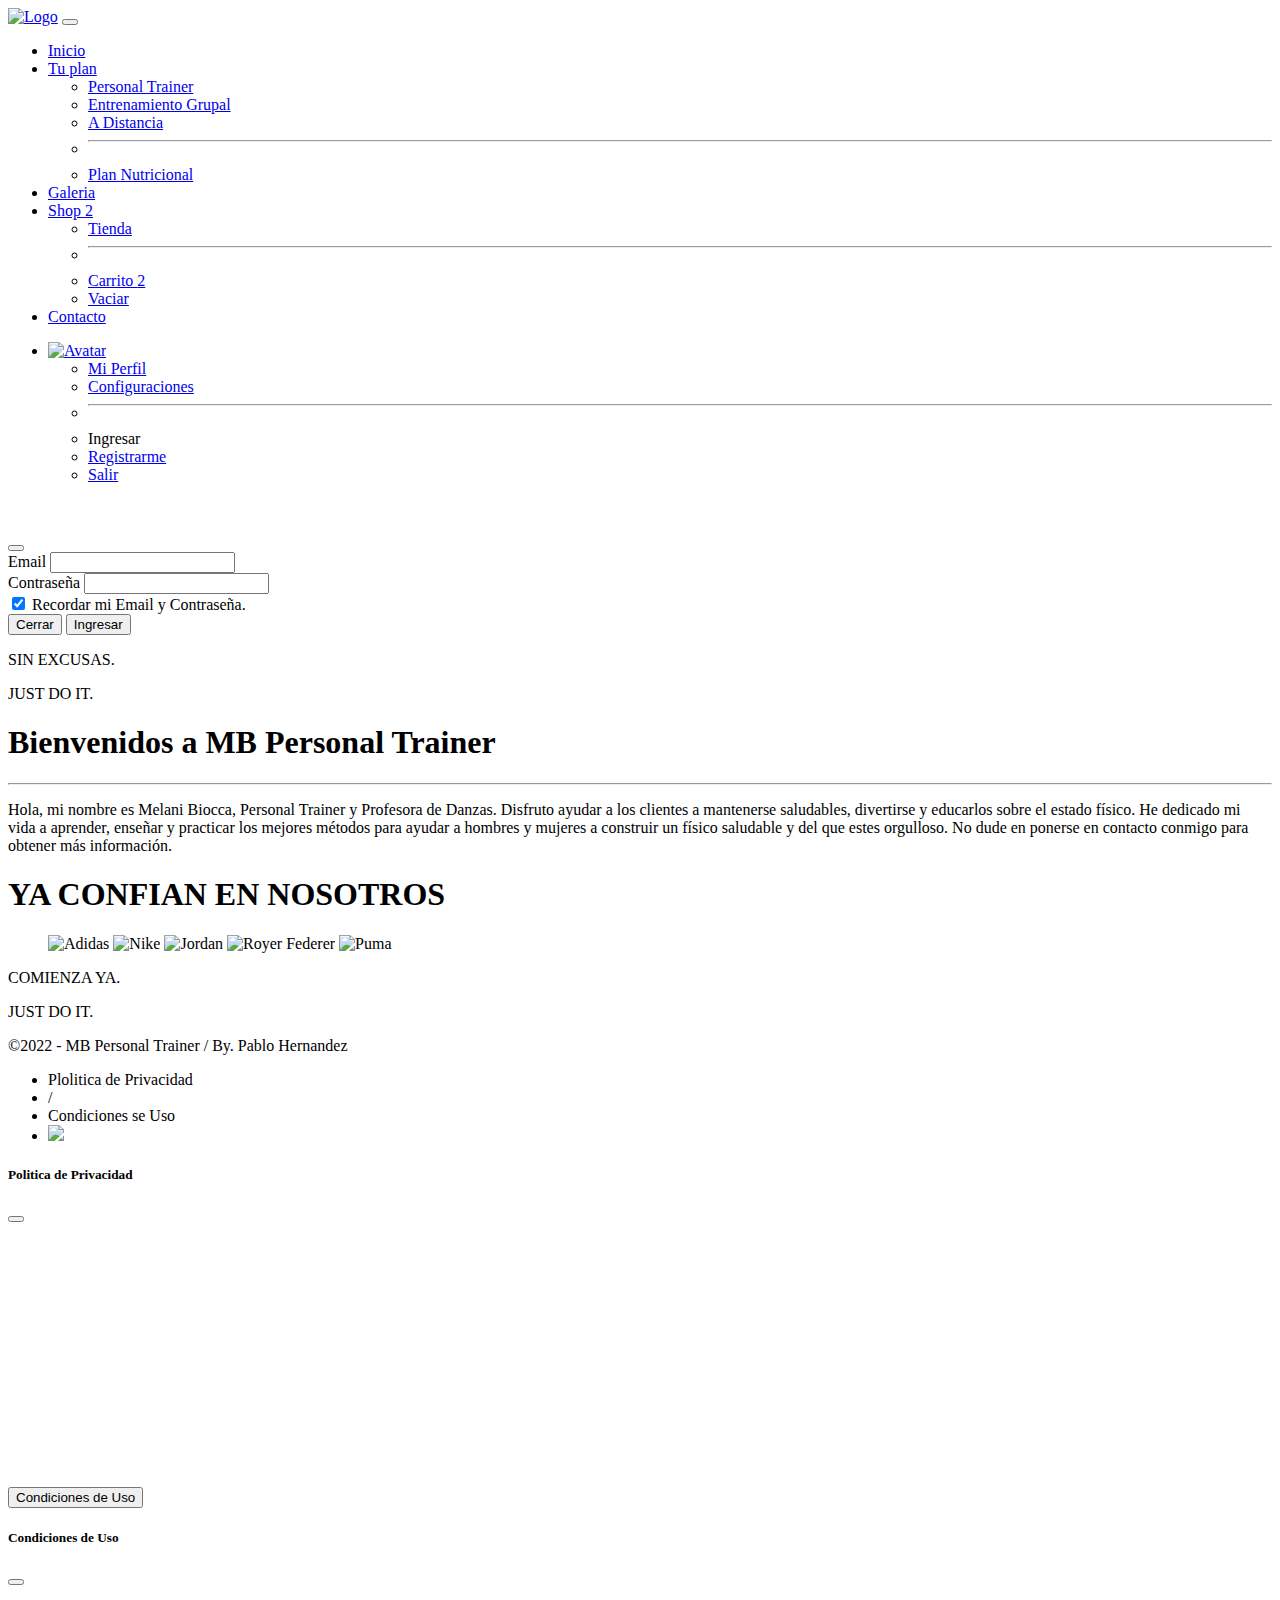
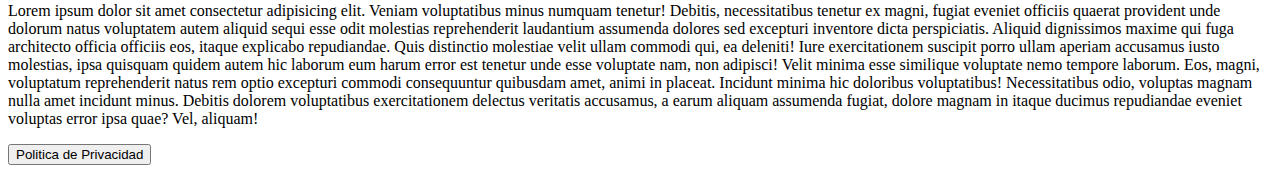
==== commit 46a0d9d1: "Correcciones Semanticas y Modal Login" ====
--- a/index.html
+++ b/index.html
@@ -3,7 +3,7 @@
     <head>
         <meta charset="UTF-8">
 
-        <link rel="icon" href="Assets/Logo_Mini.png">
+        <link rel="icon" href="assets/Logo_Mini.png">
         <title> MB Presonal Trainer - Inicio</title>
 
         <meta name="description" content="MB Personal Trainer es el lugar en donde encontraras todo lo necesario para sentirte bien y verte genial. Deja las excusas y cambia tu estilo de vida. No te arrepentirás.">
@@ -14,7 +14,7 @@
         <link href="https://cdn.jsdelivr.net/npm/bootstrap@5.2.0-beta1/dist/css/bootstrap.min.css" rel="stylesheet" integrity="sha384-0evHe/X+R7YkIZDRvuzKMRqM+OrBnVFBL6DOitfPri4tjfHxaWutUpFmBp4vmVor" crossorigin="anonymous">
         
         <link rel="stylesheet" href="https://cdnjs.cloudflare.com/ajax/libs/animate.css/4.1.1/animate.min.css"/>
-        <link rel="stylesheet" href="Sass/Css/stylesSass.css">
+        <link rel="stylesheet" href="sass/css/stylesSass.css">
 
         <link rel="preconnect" href="https://fonts.googleapis.com">
         <link rel="preconnect" href="https://fonts.gstatic.com" crossorigin>
@@ -24,55 +24,55 @@
     <body class="fondoHome" id="secParalax1">
         <!--Cabecera de la Paguina-->
         <section class="index">
-            <section id="header">
+            <header id="header">
                 <!--Barra de Navegacion-->
                 <nav class="navbar navbar-expand-lg navbar-dark">
                     <div class="container-fluid">
                       <!--Logo-->
-                      <a class="navbar-brand" href="#"><img class="img-fluid" src="Assets/Logo.png" alt="Logo" width="100"></a>
+                      <a class="navbar-brand" href="#"><img class="img-fluid" src="assets/Logo.png" alt="Logo" width="100"></a>
                       <button class="navbar-toggler" type="button" data-bs-toggle="collapse" data-bs-target="#navbarSupportedContent" aria-controls="navbarSupportedContent" aria-expanded="false" aria-label="Toggle navigation">
                         <span class="navbar-toggler-icon"></span>
                       </button>
                       <div class="collapse navbar-collapse" id="navbarSupportedContent">
                         <!--Items-->
                         <ul class="navbar-nav me-auto mb-2 mb-lg-0">
-                            <li class="nav-item"><a class="nav-link active" aria-current="page" href="#">Inicio</a></li>
-                            <li class="nav-item dropdown">
+                            <li class="nav-item dropdown sub"><a class="nav-link active" aria-current="page" href="#">Inicio</a></li>
+                            <li class="nav-item dropdown sub">
                               <a class="nav-link dropdown-toggle" href="#" id="navbarDropdown" role="button" data-bs-toggle="dropdown" aria-expanded="false">Tu plan</a>
                               <ul class="dropdown-menu" aria-labelledby="navbarDropdown">
-                                <li><a class="dropdown-item text-start" href="Pages/Plans.html">Personal Trainer</a></li>
-                                <li><a class="dropdown-item text-start" href="Pages/Plans.html">Entrenamiento Grupal</a></li>
-                                <li><a class="dropdown-item text-start" href="Pages/Plans.html">A Distancia</a></li>
+                                <li><a class="dropdown-item text-start" href="pages/plans.html">Personal Trainer</a></li>
+                                <li><a class="dropdown-item text-start" href="pages/plans.html">Entrenamiento Grupal</a></li>
+                                <li><a class="dropdown-item text-start" href="pages/plans.html">A Distancia</a></li>
                                 <li><hr class="dropdown-divider"></li>
-                                <li><a class="dropdown-item text-start" href="Pages/Plans.html">Plan Nutricional</a></li>
+                                <li><a class="dropdown-item text-start" href="pages/plans.html">Plan Nutricional</a></li>
                               </ul>
                             </li>
-                            <li class="nav-item"><a class="nav-link active" aria-current="page" href="Pages/Gallery.html">Galeria</a></li>
-                            <li class="nav-item dropdown">
+                            <li class="nav-item dropdown sub"><a class="nav-link active" aria-current="page" href="pages/gallery.html">Galeria</a></li>
+                            <li class="nav-item dropdown sub">
                               <a class="nav-link dropdown-toggle position-relative" href="#" id="navbarDropdown" role="button" data-bs-toggle="dropdown" aria-expanded="false">Shop
                                 <span class="position-absolute bottom-10 start-100 translate-middle badge rounded-pill bg-secondary">2 <span class="visually-hidden"></span></span></a>
                               <ul class="dropdown-menu" aria-labelledby="navbarDropdown">
-                                <li><a class="dropdown-item text-start" href="Pages/Shop.html">Tienda</a></li>
+                                <li><a class="dropdown-item text-start" href="pages/shop.html">Tienda</a></li>
                                 <li><hr class="dropdown-divider"></li>
                                 <li><a class="dropdown-item position-relative text-start" href="#">Carrito
                                   <span class="position-absolute bottom-0 start-0 translate-middle badge rounded-pill bg-secondary">2 <span class="visually-hidden"></span></span></a></li>
                                 <li><a class="dropdown-item text-start" href="#">Vaciar</a></li>
                               </ul>
                             </li>
-                            <li class="nav-item mx-2"><a class="nav-link active" aria-current="page" href="Pages/Contact.html">Contacto</a></li>
+                            <li class="nav-item dropdown sub mx-2"><a class="nav-link active" aria-current="page" href="pages/contact.html">Contacto</a></li>
                         </ul>
                         <div class="d-flex align-items-center">
                           <!--Login-->
                           <ul class="navbar-nav">
                             <li class="dropdown">
                               <a class="dropdown-toggle d-flex align-items-center hidden-arrow m-3" href="#" id="avatarLogin" role="button" data-bs-toggle="dropdown" aria-expanded="false">
-                                  <img src="https://mdbcdn.b-cdn.net/img/new/avatars/2.webp" class="rounded-circle" height="25px" alt="Avatar" loading="lazy"/></a>
+                                  <img src="../assets/login.png" class="rounded-circle" height="25px" alt="Avatar" loading="lazy"/></a>
                               <ul class="dropdown-menu dropdown-menu-end" aria-labelledby="avatarLogin">
                                 <li><a class="dropdown-item text-start" href="#">Mi Perfil</a></li>
                                 <li><a class="dropdown-item text-start" href="#">Configuraciones</a></li>
                                 <li><hr class="dropdown-divider"></li>
                                 <li><a class="dropdown-item text-start" data-bs-toggle="modal" data-bs-target="#staticBackdrop">Ingresar</a></li>
-                                <li><a class="dropdown-item text-start" href="../Pages/Registration.html">Registrarme</a></li>
+                                <li><a class="dropdown-item text-start" href="pages/registration.html">Registrarme</a></li>
                                 <li><a class="dropdown-item text-start" href="#">Salir</a></li>
                               </ul>
                             </li>
@@ -85,7 +85,7 @@
                         <div class="modal-dialog">
                           <div class="modal-content">
                             <div class="modal-header">
-                              <p class="modal-title w-100 text-center" id="staticBackdropLabel"><img class="img-fluid" src="Assets/Logo_b.png" alt="" width="100"></p>
+                              <p class="modal-title w-100 text-center" id="staticBackdropLabel"><img class="img-fluid" src="assets/Logo_b.png" alt="" width="100"></p>
                               <button type="button" class="btn-close" data-bs-dismiss="modal" aria-label="Close"></button>
                             </div>
                             <div class="modal-body">
@@ -101,7 +101,7 @@
                                   </div>
                                   <div class="col-md-12 mt-3 text-start">
                                       <div class="form-check form-switch form-check mb-3 text-start">
-                                          <input class="form-check-input" type="checkbox" role="switch" id="flexSwitchCheckDefault">
+                                          <input class="form-check-input" type="checkbox" role="switch" id="flexSwitchCheckDefault" checked>
                                           <label class="form-check-label" for="flexSwitchCheckDefault">Recordar mi Email y Contraseña.</label>
                                       </div>
                                   </div>
@@ -115,58 +115,59 @@
                         </div>
                     </div>
                   </nav>
-            </section>
-            <!--Contenido de la Paguina-->
-            <section id="index__hijo__1">
-                <!--Texto Inicio-->
-                <div class="textCentral">
-                    <article>
-                        <p class="textPrinc">SIN EXCUSAS.</p>
-                        <p class="secText">JUST DO IT.</p>
-                    </article>
-                </div>
-            </section>
-            <!--Sobre Nosotros-->
-            <section id="index__hijo__2">
-                <div class="fondoHome" id="secParalax2">
-                    <section class="nosotros">
-                        <article>
-                            <h1>Bienvenidos a MB Personal Trainer</h1>
-                            <hr/>
-                            <p>Hola, mi nombre es Melani Biocca, Personal Trainer y Profesora de Danzas.
-                            Disfruto ayudar a los clientes a mantenerse saludables, divertirse y educarlos sobre el estado físico.
-                            He dedicado mi vida a aprender, enseñar y practicar los mejores métodos para ayudar a hombres y mujeres a construir un físico saludable y del que estes orgulloso. 
-                            No dude en ponerse en contacto conmigo para obtener más información.</p>
-                        </article> 
-                        <!--Confian en Nosotros-->
-                        <article class="marcas">
-                            <h1>YA CONFIAN EN NOSOTROS</h1>
-                            <!--Marcas-->
-                            <figure>
-                                <img src="Assets/adidas.png" alt="Adidas" id="adidas"></a>
-                                <img src="Assets/nike.png" alt="Nike" id="nike"></a>
-                                <img src="Assets/jordan.png" alt="Jordan" id="jordan"></a>
-                                <img src="Assets/rf.png" alt="Royer Federer" id="royerFederer"></a>
-                                <img src="Assets/puma.png" alt="Puma" id="puma"></a>
-                            </figure>
-                        </article>                    
-                    </section>
-                </div>
-            </section>
-            <!--Texto Final-->
-            <section id="index__hijo__3">
-                <div class="fondoHome fondoHeigth">
-                    <section class="textCentral">
-                        <article>
-                            <p class="textPrinc">COMIENZA YA.</p>
-                            <p class="secText">JUST DO IT.</p>
-                        </article>
-                    </section>
-                </div>
-            </section>
+            </header>
+              <!--Contenido de la Paguina-->
+              <section id="index__hijo__1">
+                  <!--Texto Inicio-->
+                  <div class="textCentral">
+                      <article>
+                          <p class="textPrinc">SIN EXCUSAS.</p>
+                          <p class="secText">JUST DO IT.</p>
+                      </article>
+                  </div>
+              </section>
+              <!--Sobre Nosotros-->
+              <section id="index__hijo__2">
+                  <div class="fondoHome" id="secParalax2">
+                      <section class="nosotros">
+                          <article>
+                              <h1>Bienvenidos a MB Personal Trainer</h1>
+                              <hr/>
+                              <p>Hola, mi nombre es Melani Biocca, Personal Trainer y Profesora de Danzas.
+                              Disfruto ayudar a los clientes a mantenerse saludables, divertirse y educarlos sobre el estado físico.
+                              He dedicado mi vida a aprender, enseñar y practicar los mejores métodos para ayudar a hombres y mujeres a construir un físico saludable y del que estes orgulloso. 
+                              No dude en ponerse en contacto conmigo para obtener más información.</p>
+                          </article> 
+                          <!--Confian en Nosotros-->
+                          <article class="marcas">
+                              <h1>YA CONFIAN EN NOSOTROS</h1>
+                              <!--Marcas-->
+                              <figure>
+                                  <img src="assets/adidas.png" alt="Adidas" id="adidas"></a>
+                                  <img src="assets/nike.png" alt="Nike" id="nike"></a>
+                                  <img src="assets/jordan.png" alt="Jordan" id="jordan"></a>
+                                  <img src="assets/rf.png" alt="Royer Federer" id="royerFederer"></a>
+                                  <img src="assets/puma.png" alt="Puma" id="puma"></a>
+                              </figure>
+                          </article>                    
+                      </section>
+                  </div>
+              </section>
+              <!--Texto Final-->
+              <section id="index__hijo__3">
+                  <div class="fondoHome fondoHeigth">
+                      <section class="textCentral">
+                          <article>
+                              <p class="textPrinc">COMIENZA YA.</p>
+                              <p class="secText">JUST DO IT.</p>
+                          </article>
+                      </section>
+                  </div>
+              </section>
+
             <!--Footer-->
-            <section id="footer">
-                <footer class="container-fliud p-0 m-0 footer">
+            <footer id="footer">
+                <section class="container-fliud p-0 m-0 footer">
                     <div class="row p-0 m-0 justify-content-center align-items-center">
                         <!--Copyright-->
                         <div class="col-sm-12 col-lg-5 my-sm-2 my-2">
@@ -186,7 +187,7 @@
                                 <li><a data-bs-toggle="modal" data-bs-target="#modalPolitica">Plolitica de Privacidad</a></li>
                                 <li> / </li>
                                 <li><a data-bs-toggle="modal" data-bs-target="#modalCondUso">Condiciones se Uso</a></li>
-                                <li><img src="Assets/Logo_Mini.png" id="Logo"></li>
+                                <li><img src="assets/Logo_Mini.png" id="Logo"></li>
                             </ul>
                         </div>
                     </div>
@@ -224,8 +225,8 @@
                         </div>
                       </div>
                     </div>
-                </footer>
-            </section>
+                </section>
+            </footer>
         </section>
       <script src="https://cdn.jsdelivr.net/npm/bootstrap@5.2.0-beta1/dist/js/bootstrap.bundle.min.js" integrity="sha384-pprn3073KE6tl6bjs2QrFaJGz5/SUsLqktiwsUTF55Jfv3qYSDhgCecCxMW52nD2" crossorigin="anonymous"></script>
     </body>
